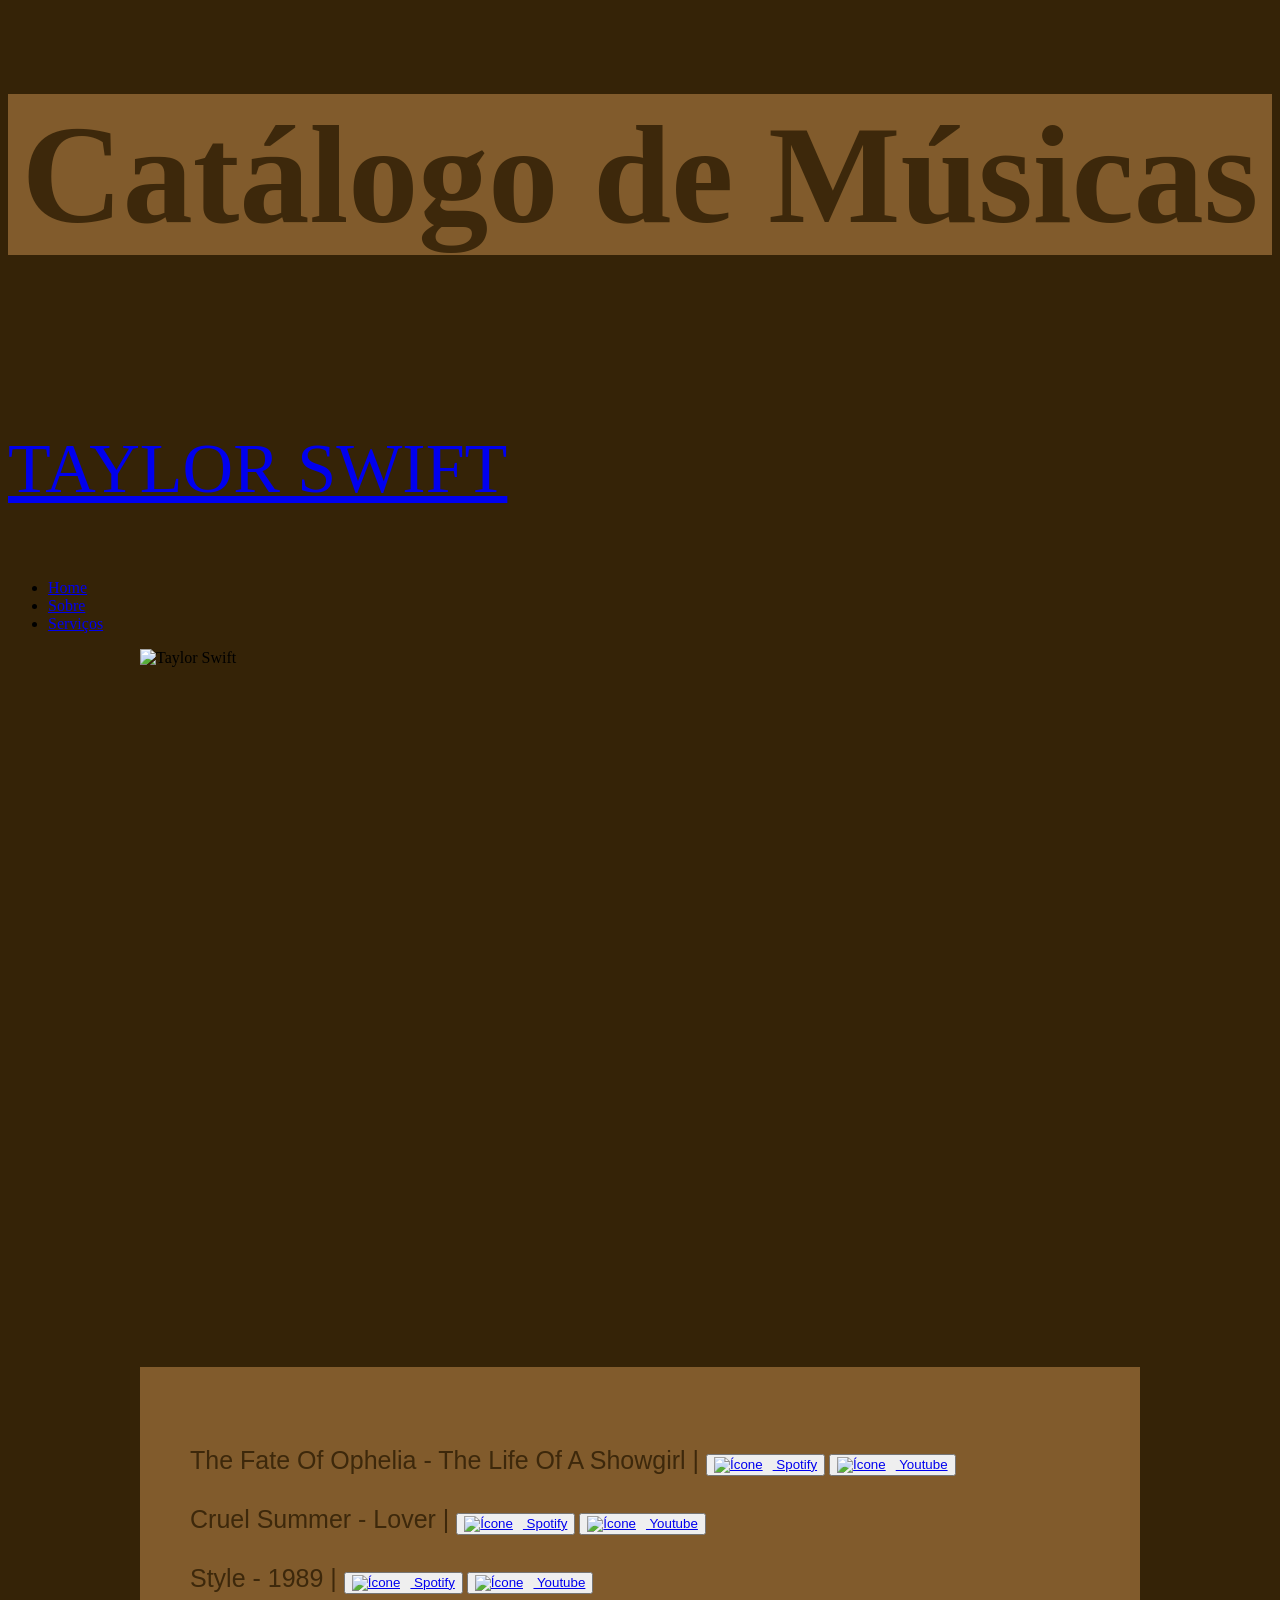
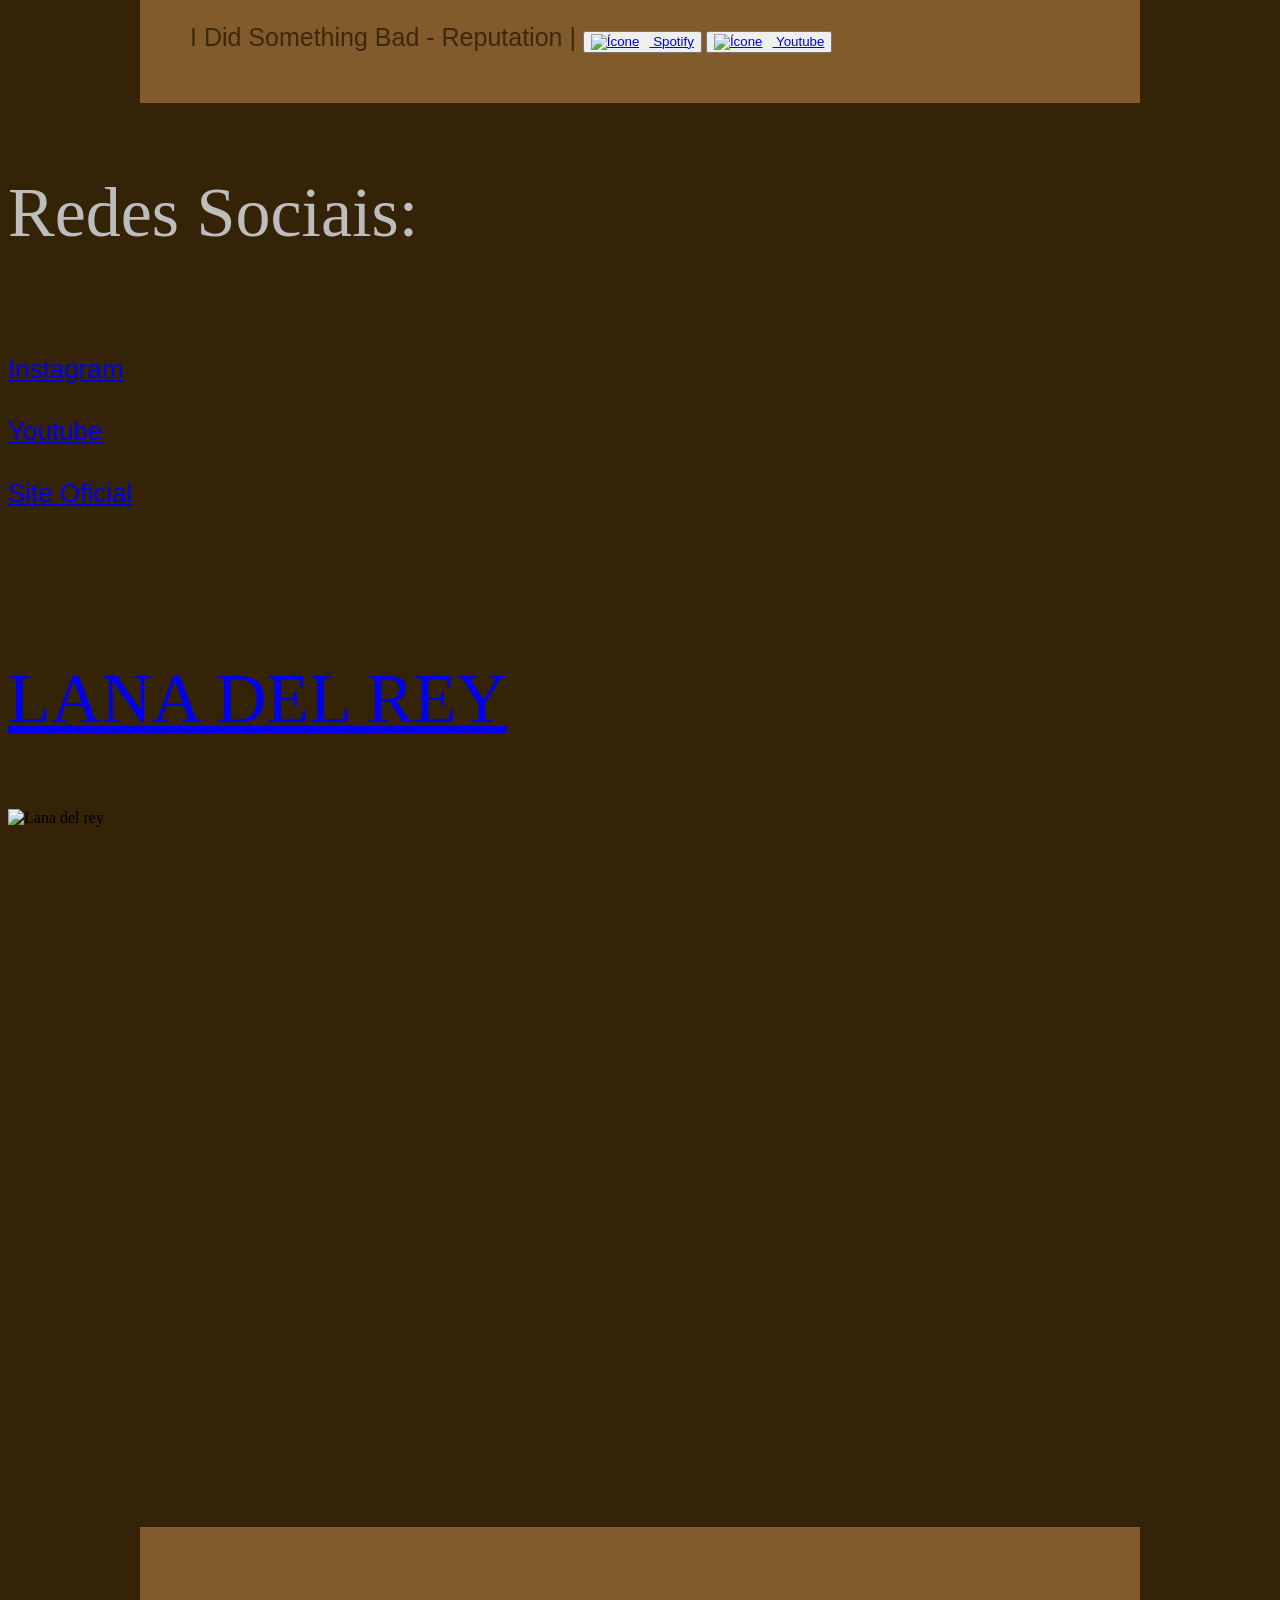
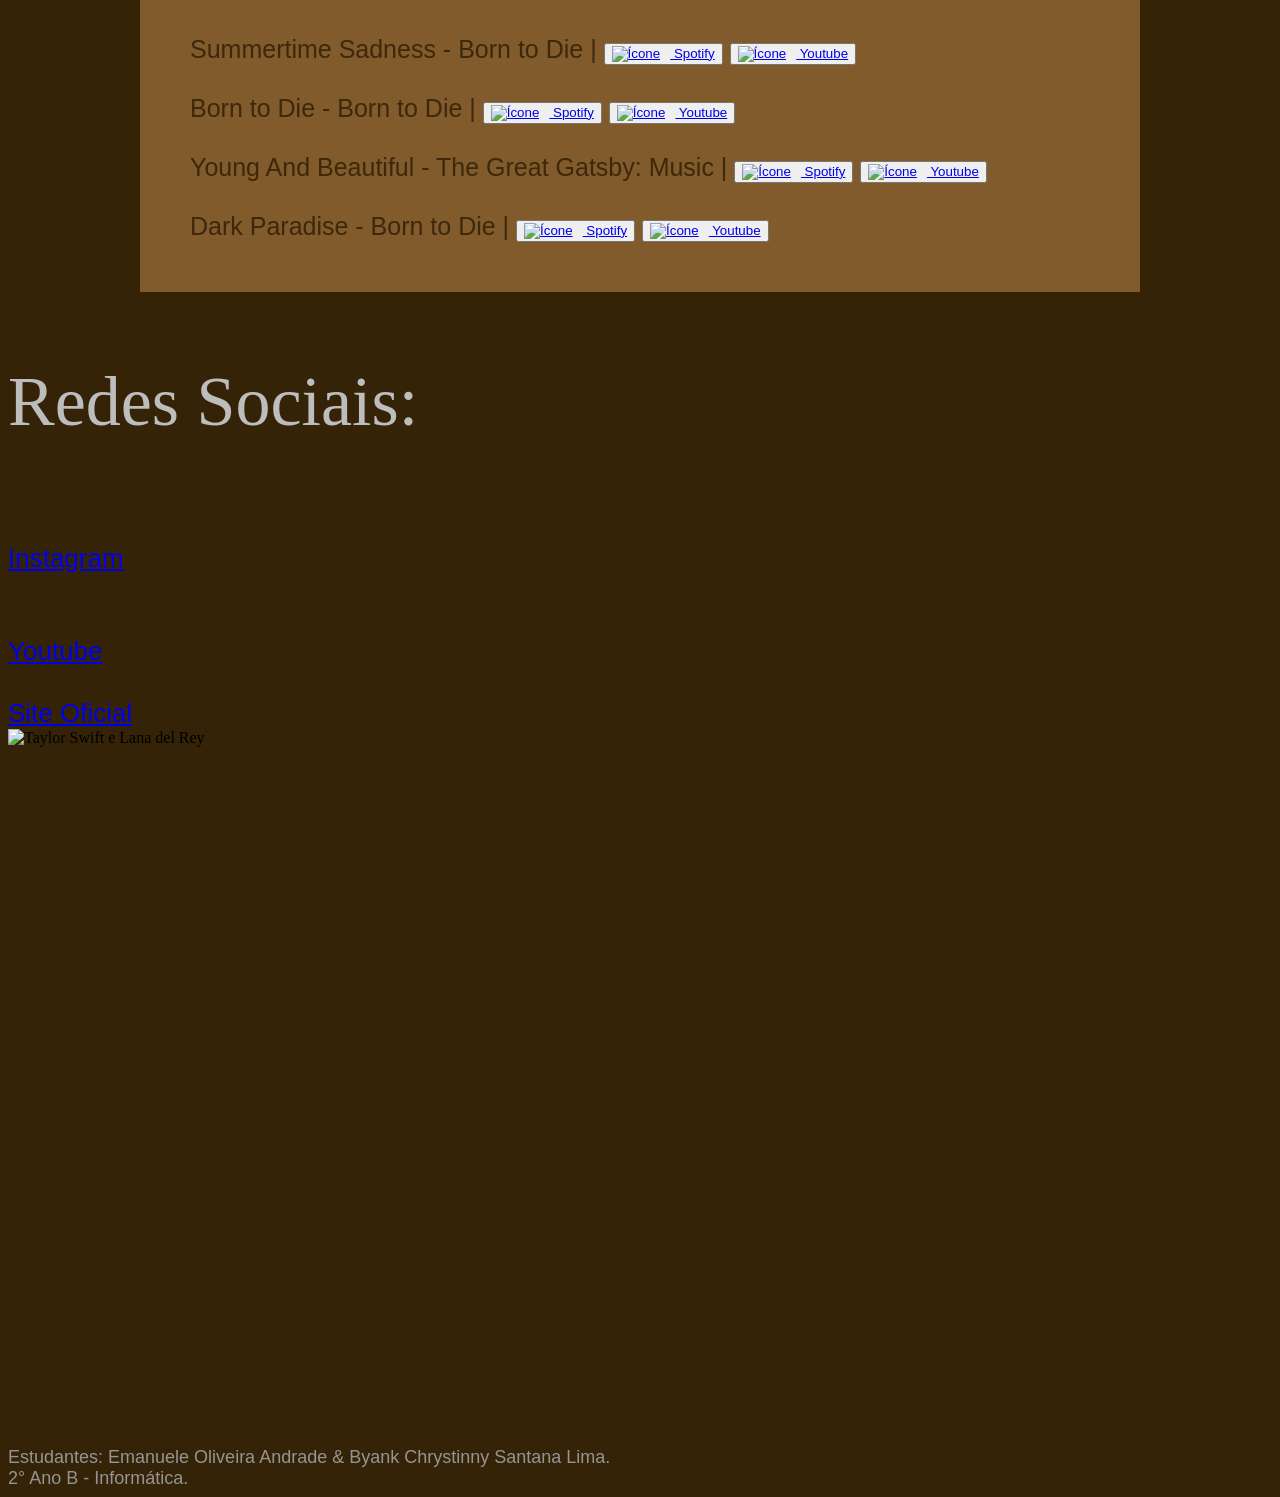
==== index.html @ 3e871a52 "Update index.html" ====
<!DOCTYPE html>
<html>
<head>
<link rel="stylesheet" href="mystyle.css">
<Title> Catálogo de Músicas </Title>
<body>

<header><h1>Catálogo de Músicas</h1></header>
<p><br><a href="taylorswift.html"target="_blank">TAYLOR SWIFT</a></p>
<nav class="navbar">
    <ul class="nav-list">
        <li><a href="#">Home</a></li>
        <li><a href="#">Sobre</a></li>
        <li><a href="#">Serviços</a></li>
    </ul>
</nav>

  
<img src="https://substackcdn.com/image/fetch/$s_!k_Kv!,f_auto,q_auto:good,fl_progressive:steep/https%3A%2F%2Fsubstack-post-media.s3.amazonaws.com%2Fpublic%2Fimages%2F8c1ec4d6-6ec7-4b07-976a-b0801da9e284_1708x1281.jpeg" style="display: block; margin: 0 auto;"
alt="Taylor Swift" width="1000" height="700">
 <br><div> 
  <p1> <br> The Fate Of Ophelia - The Life Of A Showgirl      |    </p1>
 <button> <a href="https://open.spotify.com/intl-pt/track/53iuhJlwXhSER5J2IYYv1W" class="botao-imagem">
             <img src="https://upload.wikimedia.org/wikipedia/commons/7/71/Spotify.png" alt="Ícone"> 
  Spotify </a> 
 </button>
  <p1>            </p1>   
    <button> <a href="https://www.youtube.com/watch?v=ko70cExuzZM&list=RDko70cExuzZM&start_radio=1"target="_blank" class="botao-imagem">
     <img src="https://upload.wikimedia.org/wikipedia/commons/e/ef/Youtube_logo.png" alt="Ícone"> Youtube</a> 
 </button>
<p1> <br> <br> Cruel Summer - Lover       |    </p1>
<button>
      <a href="https://open.spotify.com/intl-pt/track/1BxfuPKGuaTgP7aM0Bbdwr"target="_blank"class="botao-imagem">
      <img src="https://upload.wikimedia.org/wikipedia/commons/7/71/Spotify.png" alt="Ícone"> Spotify</a> 
</button>
<p1>            </p1>       
<button> <a href="https://www.youtube.com/watch?v=ic8j13piAhQ&list=RDic8j13piAhQ&start_radio=1"target="_blank" class="botao-imagem">
         <img src="https://upload.wikimedia.org/wikipedia/commons/e/ef/Youtube_logo.png" alt="Ícone"> Youtube </a> 
</button>
 
<p1> <br><br> Style - 1989       |    </p1>
<button><a href="https://open.spotify.com/intl-pt/track/0ug5NqcwcFR2xrfTkc7k8e"target="_blank"  class="botao-imagem"> 
  <img src="https://upload.wikimedia.org/wikipedia/commons/7/71/Spotify.png" alt="Ícone"> Spotify</a> 
</button>
<p1>            </p1>   
<button><a href="https://www.youtube.com/watch?v=-CmadmM5cOk&list=RD-CmadmM5cOk&start_radio=1"target="_blank" class="botao-imagem">
   <img src="https://upload.wikimedia.org/wikipedia/commons/e/ef/Youtube_logo.png" alt="Ícone"> Youtube </a> 
</button>
  
<p1> <br><br> I Did Something Bad - Reputation       |    </p1>
<button> <a href="https://open.spotify.com/intl-pt/track/4svZDCRz4cJoneBpjpx8DJ"target="_blank"class="botao-imagem">  
  <img src="https://upload.wikimedia.org/wikipedia/commons/7/71/Spotify.png" alt="Ícone"> Spotify</a> 
</button>
<p1>            </p1>   
<button ><a href="https://www.youtube.com/watch?v=xYLxUJ9v6KU&list=RDxYLxUJ9v6KU&start_radio=1"target="_blank"class="botao-imagem">
   <img src="https://upload.wikimedia.org/wikipedia/commons/e/ef/Youtube_logo.png" alt="Ícone"> Youtube </a> 
</button>
</div>


  <p>Redes Sociais:</p> 
 <p3> <br><a href="https://www.instagram.com/taylorswift/"target="_blank"class="custom-button">Instagram</a>
    
  <br>   <br><a href="https://www.youtube.com/channel/UCqECaJ8Gagnn7YCbPEzWH6g"target="_blank">Youtube</a>
     <br> <br> <a href="https://www.taylorswift.com/"target="_blank">Site Oficial</a></p3>


  
<p><br><a href="lanadelrey.html"target="_blank">LANA DEL REY</a></p>
<img src="https://i.redd.it/more-wallpapers-that-i-made-1920x1080-v0-cd0urobgfdcb1.jpg?width=4470&format=pjpg&auto=webp&s=2b976c2f247b314bf75c8721558a1b65627b4465" style="display: block; margin: 0 auto;" alt="Lana del rey" width="1300" height="700">
<br><div>
  <p1> <br><br> Summertime Sadness - Born to Die       |  
   <button> <a href="https://open.spotify.com/intl-pt/track/3BJe4B8zGnqEdQPMvfVjuS"target="_blank"class="botao-imagem">
    <img src="https://upload.wikimedia.org/wikipedia/commons/7/71/Spotify.png" alt="Ícone"> Spotify</a> 
</button>
   
 <button> <a href="https://www.youtube.com/watch?v=TdrL3QxjyVw&list=RDTdrL3QxjyVw&start_radio=1"target="_blank"class="botao-imagem">
          <img src="https://upload.wikimedia.org/wikipedia/commons/e/ef/Youtube_logo.png" alt="Ícone"> Youtube </a> 
</button> 
<p1> <br><br> Born to Die - Born to Die       |  
 <button> <a href="https://open.spotify.com/intl-pt/track/4Ouhoi2lAhrLJKFzUqEzwl"target="_blank"class="botao-imagem">
      <img src="https://upload.wikimedia.org/wikipedia/commons/7/71/Spotify.png" alt="Ícone"> Spotify</a> 
</button>      
 
   <button>  <a href="https://www.youtube.com/watch?v=Bag1gUxuU0g&list=RDBag1gUxuU0g&start_radio=1"target="_blank"class="botao-imagem">
        <img src="https://upload.wikimedia.org/wikipedia/commons/e/ef/Youtube_logo.png" alt="Ícone"> Youtube </a> 
</button> 
  
  <p1> <br> <br>Young And Beautiful - The Great Gatsby: Music      |    
  <button> <a href="https://open.spotify.com/intl-pt/track/2nMeu6UenVvwUktBCpLMK9"target="_blank"class="botao-imagem">  
    <img src="https://upload.wikimedia.org/wikipedia/commons/7/71/Spotify.png" alt="Ícone"> Spotify</a> 
</button>      
 
    
<button> <a href="https://www.youtube.com/watch?v=o_1aF54DO60&list=RDo_1aF54DO60&start_radio=1"target="_blank"class="botao-imagem">
        <img src="https://upload.wikimedia.org/wikipedia/commons/e/ef/Youtube_logo.png" alt="Ícone"> Youtube </a> 
</button>  
 
  <p1> <br><br> Dark Paradise - Born to Die       |    
  <button> <a href="https://open.spotify.com/intl-pt/track/6qqdFWe7C4LsBjWbXQdsHA"target="_blank"class="botao-imagem">  
         <img src="https://upload.wikimedia.org/wikipedia/commons/7/71/Spotify.png" alt="Ícone"> Spotify</a> 
</button>      
  
 <button> <a href="https://www.youtube.com/watch?v=4e97neNvxB4&list=RD4e97neNvxB4&start_radio=1"target="_blank"class="botao-imagem">
          <img src="https://upload.wikimedia.org/wikipedia/commons/e/ef/Youtube_logo.png" alt="Ícone"> Youtube </a> 
</button> 

 </div>

  <p>Redes Sociais:</p> <p3> <br><a href="https://www.instagram.com/honeymoon/"target="_blank">Instagram</a>  <br>
     <br> <br><a href="https://www.youtube.com/channel/UCqk3CdGN_j8IR9z4uBbVPSg"target="_blank">Youtube</a>
     <br>  <br><a href="https://www.lanadelrey.com/"target="_blank">Site Oficial</a> <br></p3>
<img src="imagemtaylana.jpg" style="display: block; margin: 0 auto;"
alt="Taylor Swift e Lana del Rey" width="1300" height="700">
 <br> <p4> Estudantes: Emanuele Oliveira Andrade & Byank Chrystinny Santana Lima. <br> 2° Ano B - Informática.</p4>
</body>
</html>
---- mystyle.css ----
body {
  background-color: #352307;
  background-repeat: no-repeat;
  background-size: cover;
}
header {
  background-color: #946a36cc;
  padding: 0px;
  text-align: center;
  margin:0px;
}
h1 {
  color: rgba(56, 36, 9, 0.932);
  font-size: 140px;
  font-family:Lucida handwriting, cursive;
  text-align: center; 
}
div {
  width: 900px;
  padding: 50px;
  margin: 30px;
  display: inline-block;
  background-color:#946a36cc;
  display: block;
  margin: 0 auto;
}

p {
  color: rgb(189, 189, 189);
  font-size: 70px;
}
p1{
    font-family:arial;
    color: rgba(56, 36, 9, 0.932);
    font-size: 25px;
}
p3{
    font-family:arial;
    color: rgba(156, 156, 156, 0.932);
    font-size: 26px;
    text-align: center;

}
p4{
    font-family:arial;
    color: rgba(156, 156, 156, 0.932);
    font-size: 18px;
    text-align: center;

}
.button {
  background-color: :#926834cc;
  border: none;
  color: black;
  text-align: center;
  text-decoration: none;
  display: inline-block;
  font-size: 21px;
  margin: 4px 2px;
  cursor: pointer;
}
.button2 {padding: 12px 28px;}
.botao-imagem img {
    margin-right: 10px; 
    width: 20px; 
.botao-imagem {
    display: inline-flex; 
    align-items: center;
    padding: 10px 20px;
    background-color: #007bff;
    color: white;
    text-decoration: none; 
    border-radius: 5px;
    font-family: Arial, sans-serif;
}
.button a {
    color: white;
}

.custom-button {
      background-color: #f4f7ff;
      color: #000000; 
      font-family: Tahoma, system-ui, sans-serif;
      text-decoration: none;
      display: inline-flex;
      align-items: center;
      gap: 0.5rem;
      padding: 0.5rem 1rem;
      border-radius: 4px;
      cursor: pointer;
      font-weight: normal;
      border: 1px solid #000000;
  }

.custom-button: hover {
        color: #000000;
        box-shadow: 0 4px 6px rgba(0, 0, 0, 0.1);
        filter: brightness(110%);
  }

.navbar {
    background-color: #333; 
    padding: 1rem;
}

.nav-list {
    display: flex; 
    justify-content: center; 
    list-style: none;
    margin: 0;
    padding: 0;
    gap: 20px; 
}

.nav-list a {
    text-decoration: none; 
    color: white; 
    font-family: sans-serif;
    font-weight: bold;
}

.nav-list a:hover {
    color: #ddd; 
}
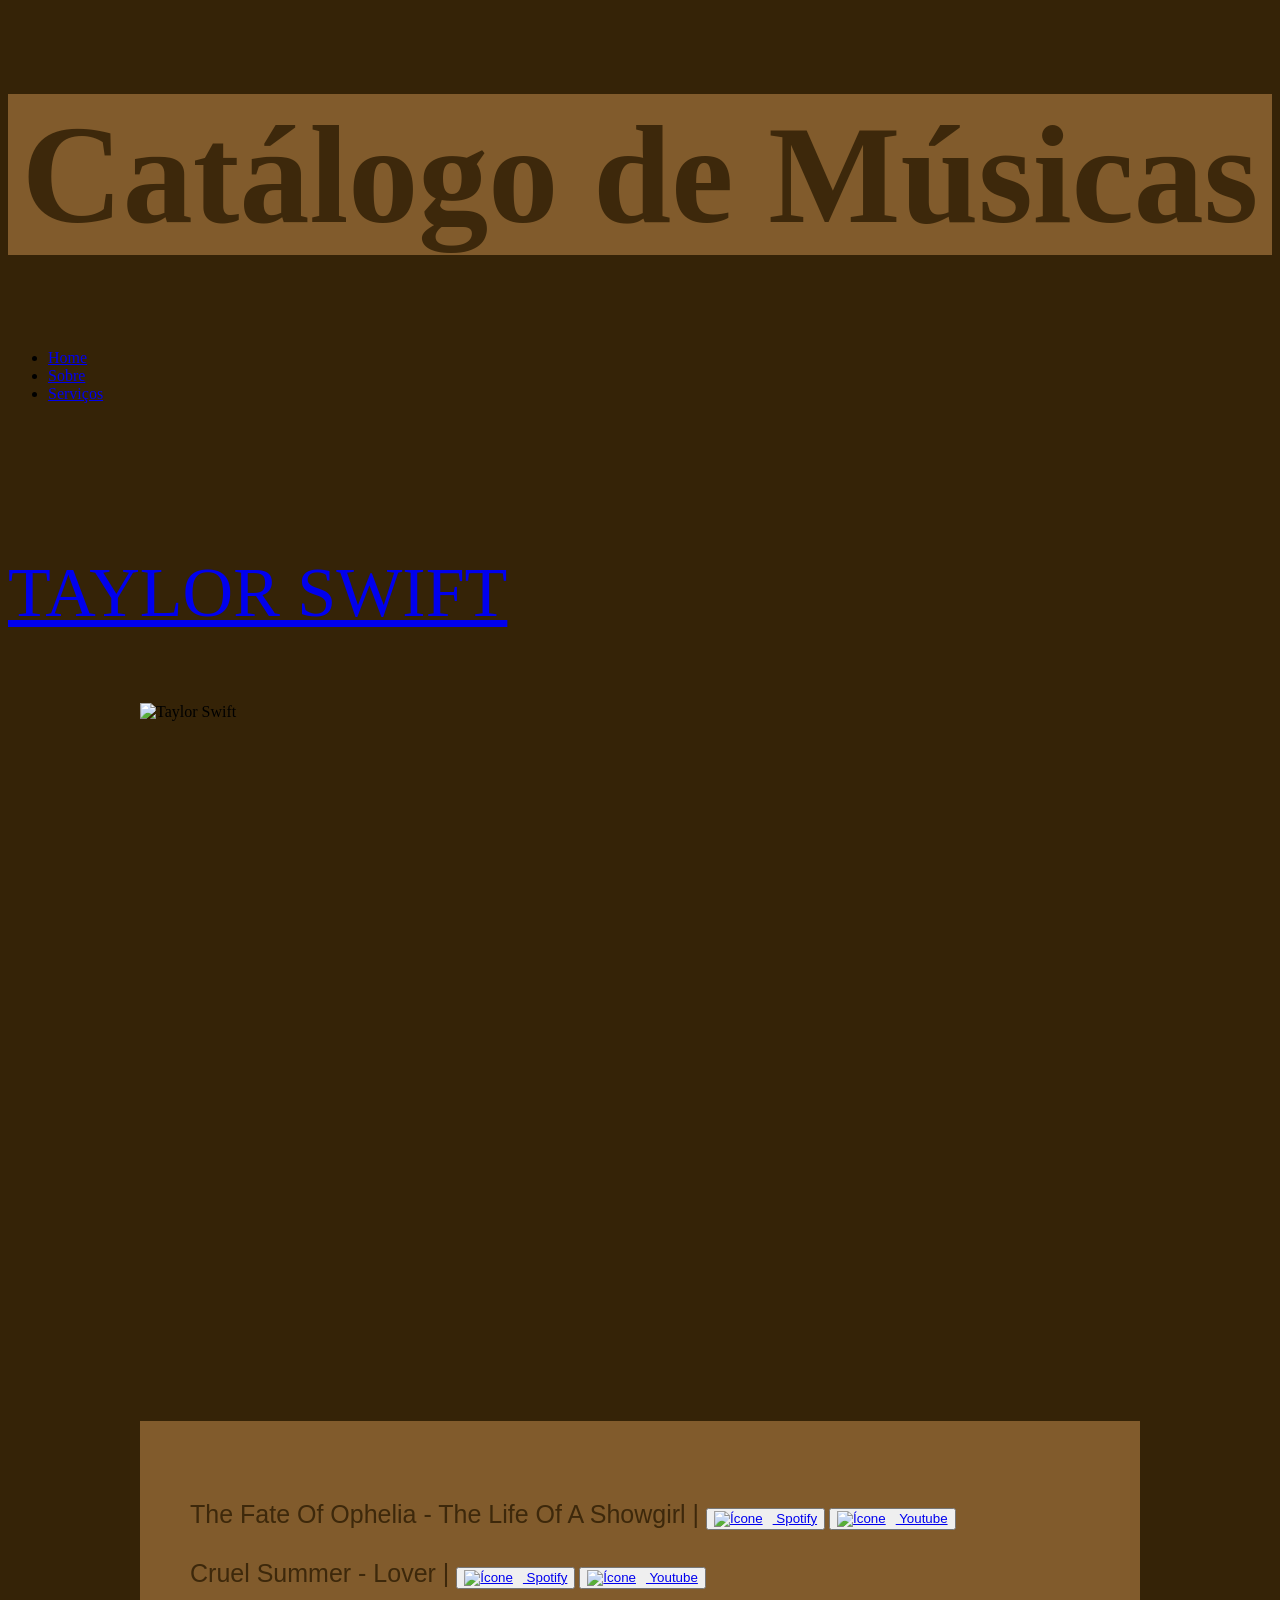
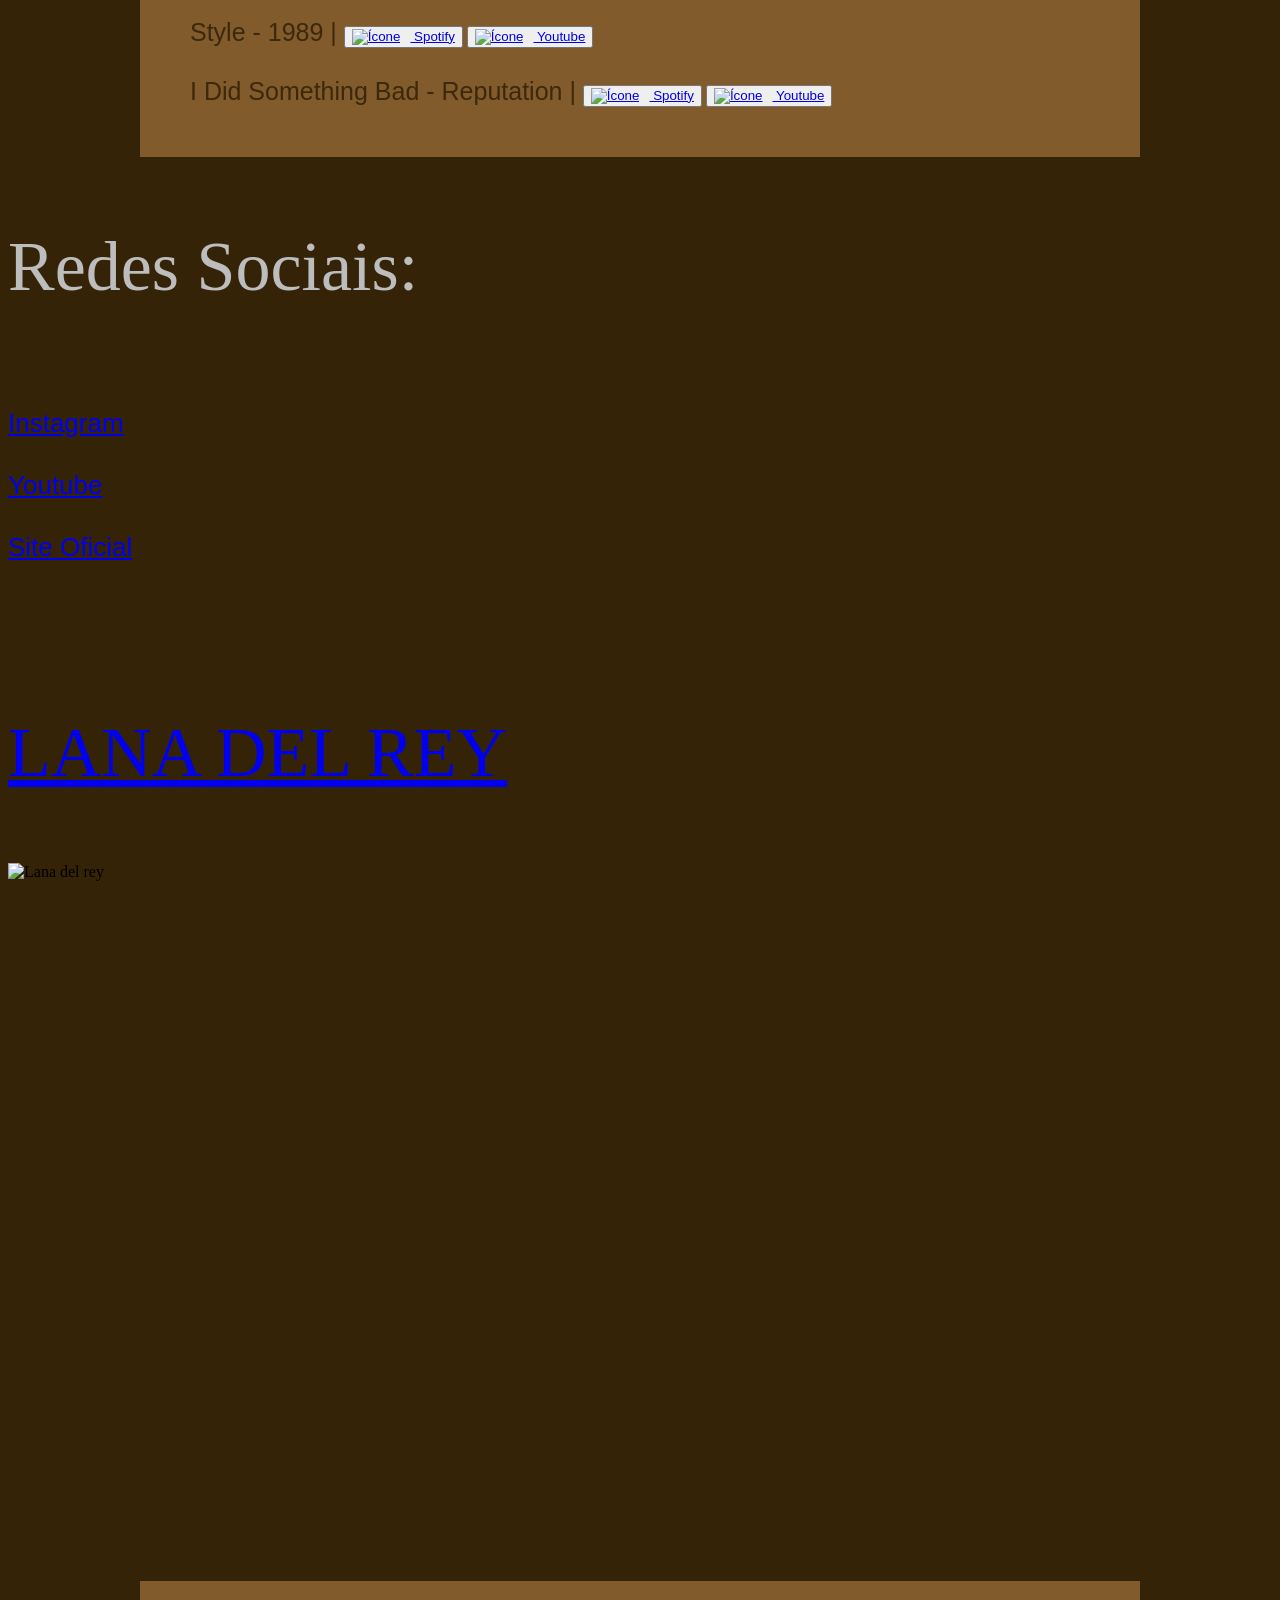
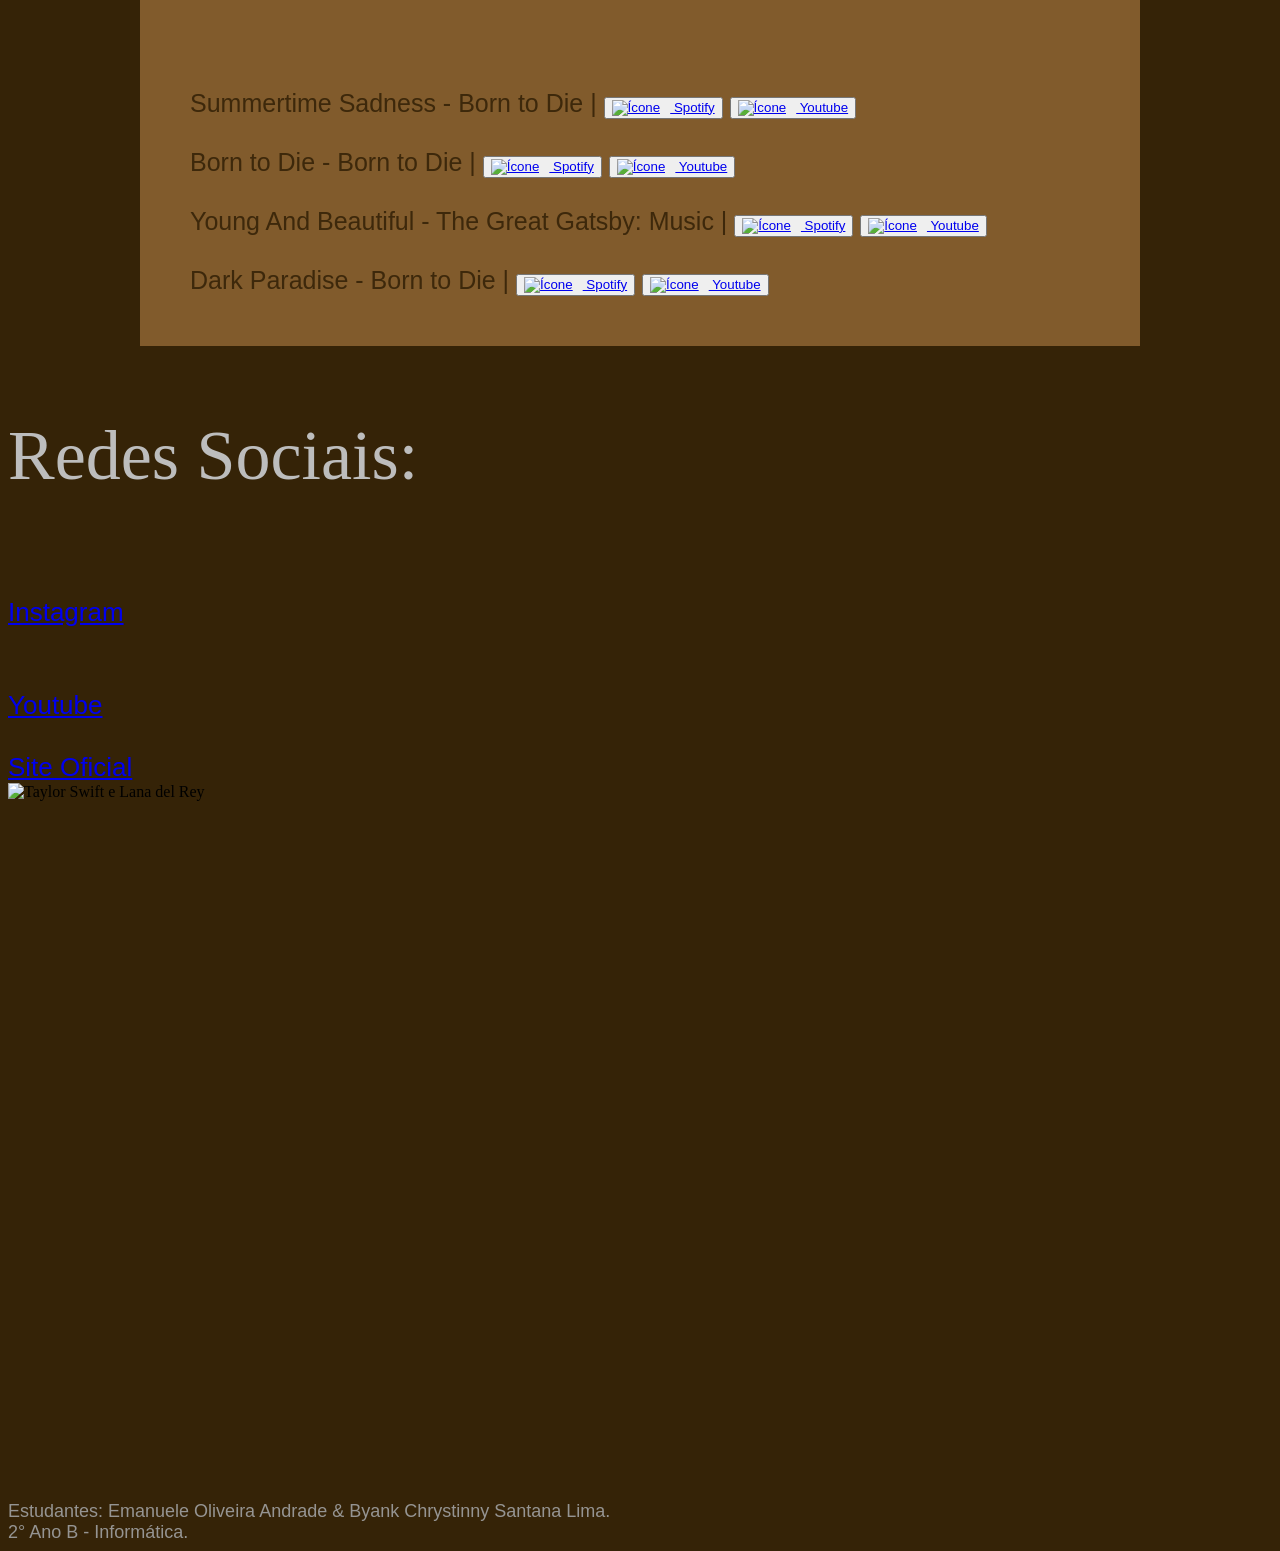
==== commit bff68b5f: "Update index.html" ====
--- a/index.html
+++ b/index.html
@@ -6,14 +6,14 @@
 <body>
 
 <header><h1>Catálogo de Músicas</h1></header>
+    <nav class="navbar">
+        <ul class="nav-list">
+            <li><a href="#">Home</a></li>
+            <li><a href="#">Sobre</a></li>
+            <li><a href="#">Serviços</a></li>
+        </ul>
+    </nav>
 <p><br><a href="taylorswift.html"target="_blank">TAYLOR SWIFT</a></p>
-<nav class="navbar">
-    <ul class="nav-list">
-        <li><a href="#">Home</a></li>
-        <li><a href="#">Sobre</a></li>
-        <li><a href="#">Serviços</a></li>
-    </ul>
-</nav>
 
   
 <img src="https://substackcdn.com/image/fetch/$s_!k_Kv!,f_auto,q_auto:good,fl_progressive:steep/https%3A%2F%2Fsubstack-post-media.s3.amazonaws.com%2Fpublic%2Fimages%2F8c1ec4d6-6ec7-4b07-976a-b0801da9e284_1708x1281.jpeg" style="display: block; margin: 0 auto;"
--- a/mystyle.css
+++ b/mystyle.css
@@ -100,26 +100,26 @@
   }
 
 .navbar {
-    background-color: #333; 
+    background-color: #333; /* Cor de fundo */
     padding: 1rem;
 }
 
 .nav-list {
-    display: flex; 
-    justify-content: center; 
-    list-style: none;
+    display: flex; /* Alinha itens horizontalmente */
+    justify-content: center; /* Centraliza o menu */
+    list-style: none; /* Remove pontinhos da lista */
     margin: 0;
     padding: 0;
-    gap: 20px; 
+    gap: 20px; /* Espaço entre itens */
 }
 
 .nav-list a {
-    text-decoration: none; 
-    color: white; 
+    text-decoration: none; /* Remove sublinhado */
+    color: white; /* Cor do texto */
     font-family: sans-serif;
     font-weight: bold;
 }
 
 .nav-list a:hover {
-    color: #ddd; 
+    color: #ddd; /* Efeito ao passar o mouse */
 }
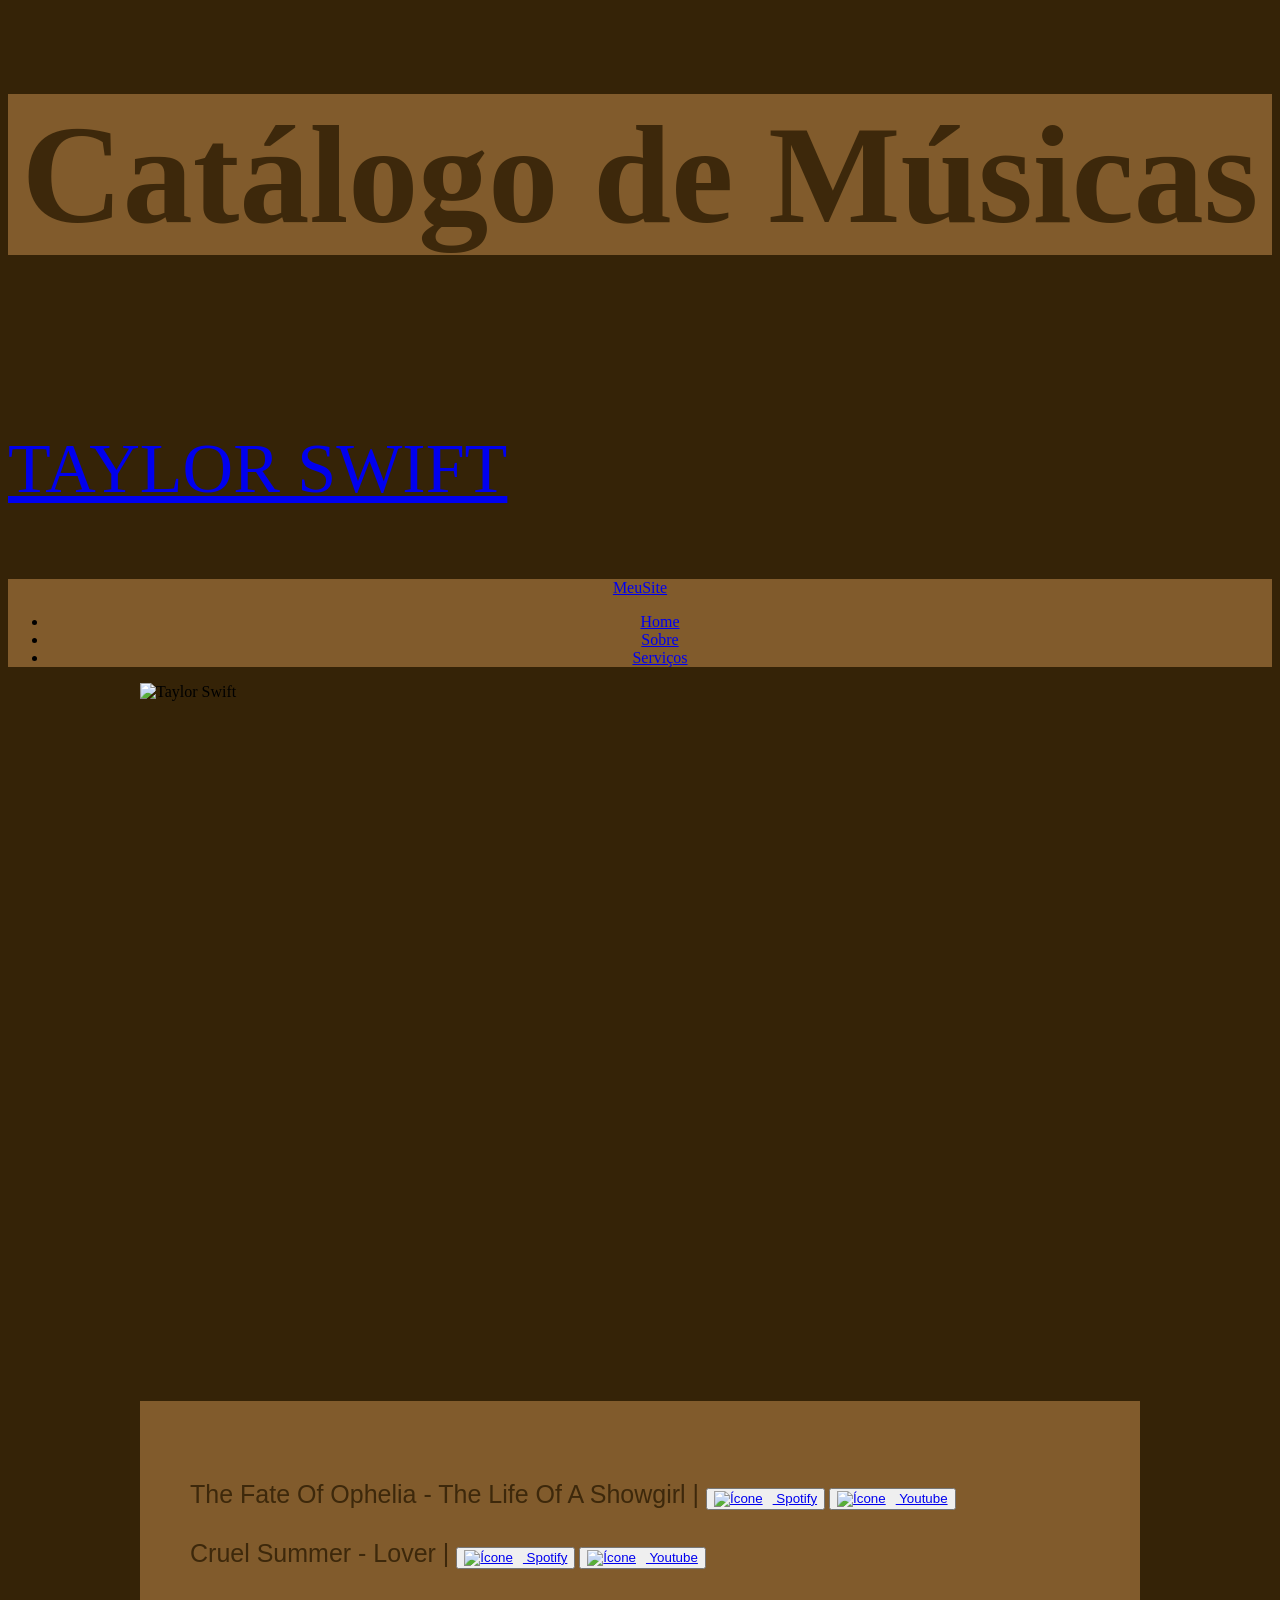
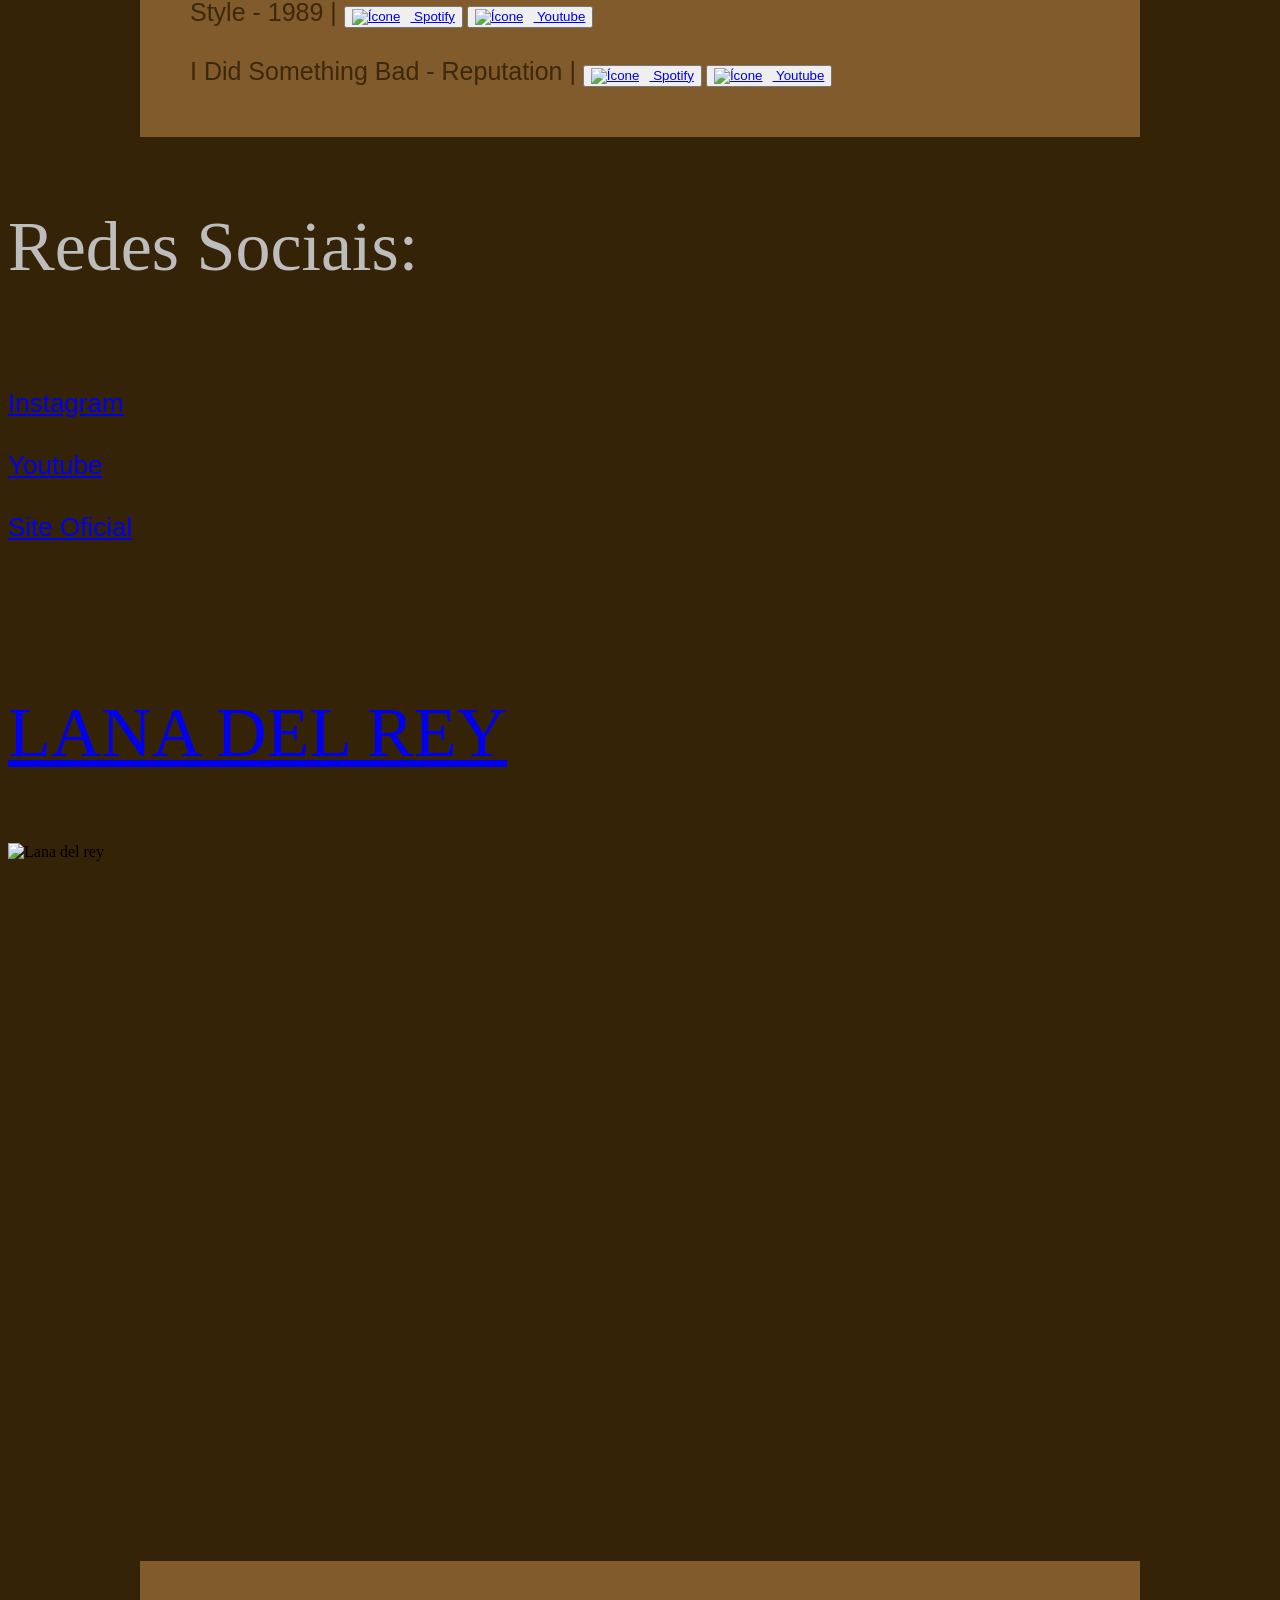
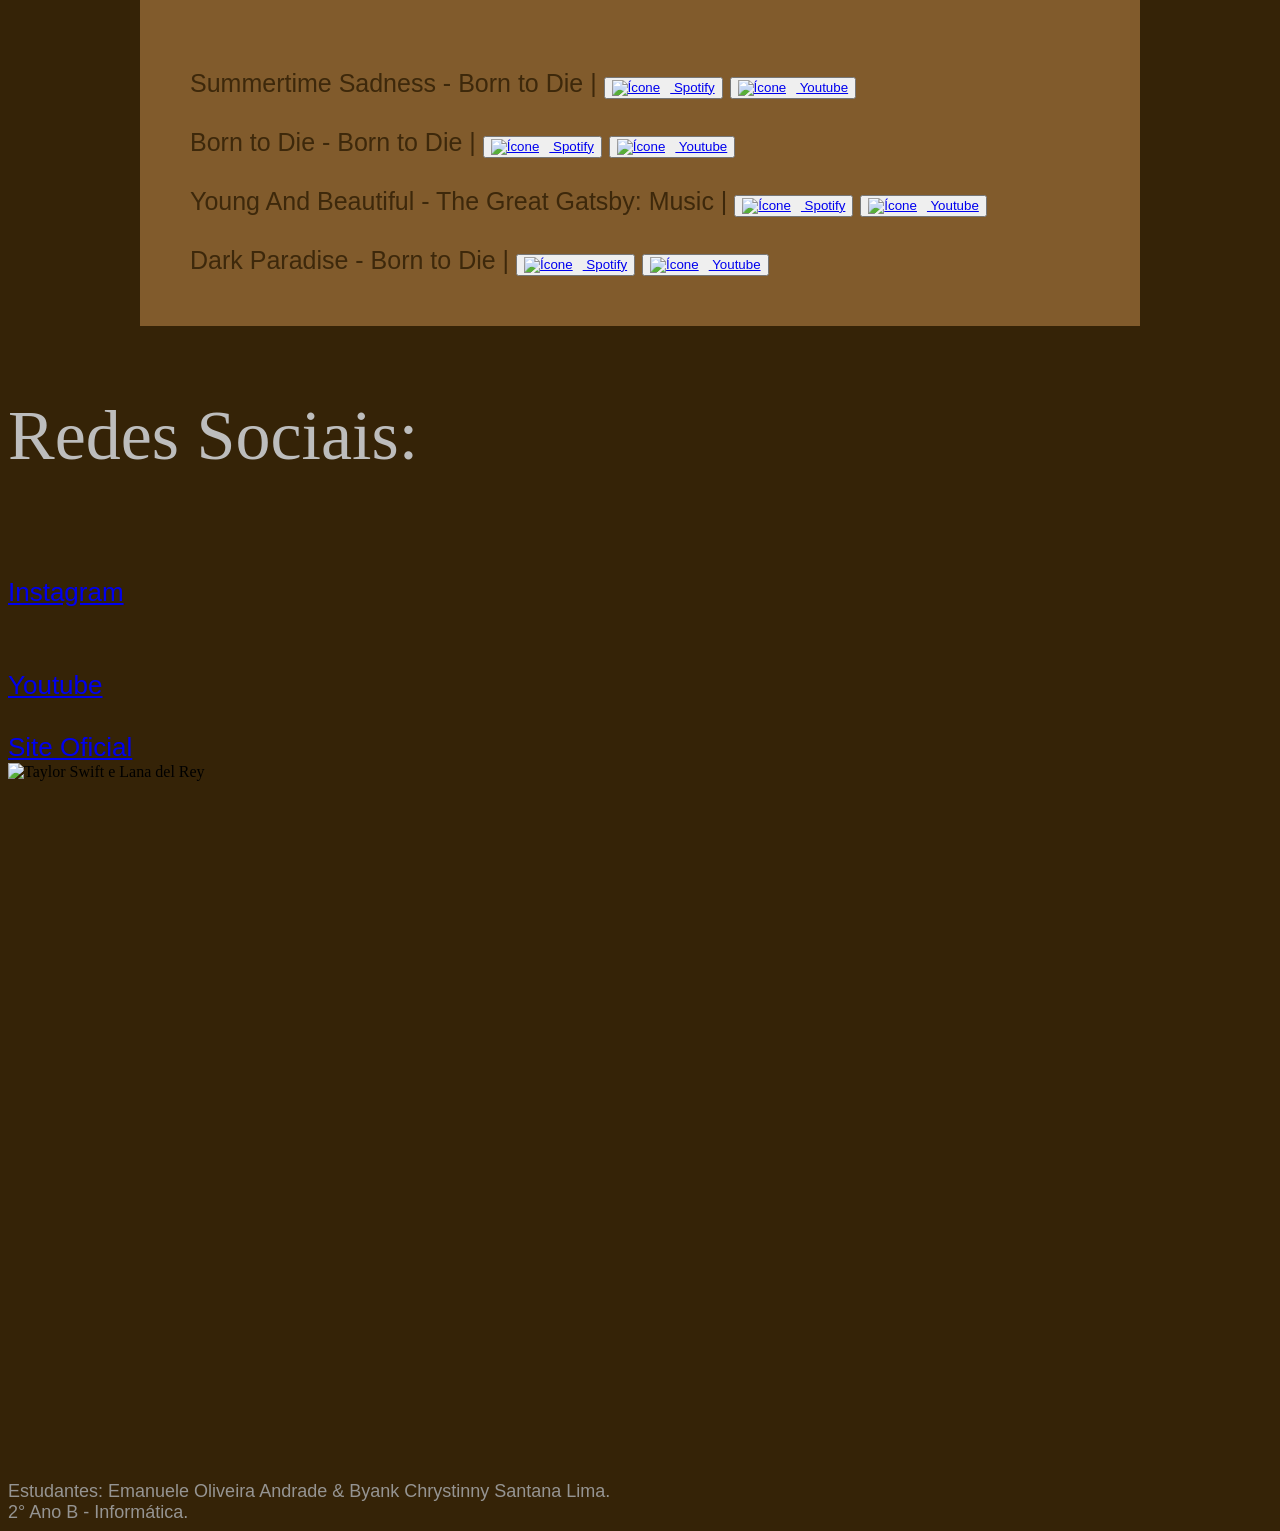
==== commit 0ecf38e5: "Update index.html" ====
--- a/index.html
+++ b/index.html
@@ -6,14 +6,18 @@
 <body>
 
 <header><h1>Catálogo de Músicas</h1></header>
+
+<p><br><a href="taylorswift.html"target="_blank">TAYLOR SWIFT</a></p>
+<header>
     <nav class="navbar">
+        <a href="#" class="logo">MeuSite</a>
         <ul class="nav-list">
             <li><a href="#">Home</a></li>
             <li><a href="#">Sobre</a></li>
             <li><a href="#">Serviços</a></li>
         </ul>
     </nav>
-<p><br><a href="taylorswift.html"target="_blank">TAYLOR SWIFT</a></p>
+</header>
 
   
 <img src="https://substackcdn.com/image/fetch/$s_!k_Kv!,f_auto,q_auto:good,fl_progressive:steep/https%3A%2F%2Fsubstack-post-media.s3.amazonaws.com%2Fpublic%2Fimages%2F8c1ec4d6-6ec7-4b07-976a-b0801da9e284_1708x1281.jpeg" style="display: block; margin: 0 auto;"
--- a/mystyle.css
+++ b/mystyle.css
@@ -99,7 +99,7 @@
         filter: brightness(110%);
   }
 
-.navbar {
+navbar {
     background-color: #333; /* Cor de fundo */
     padding: 1rem;
 }
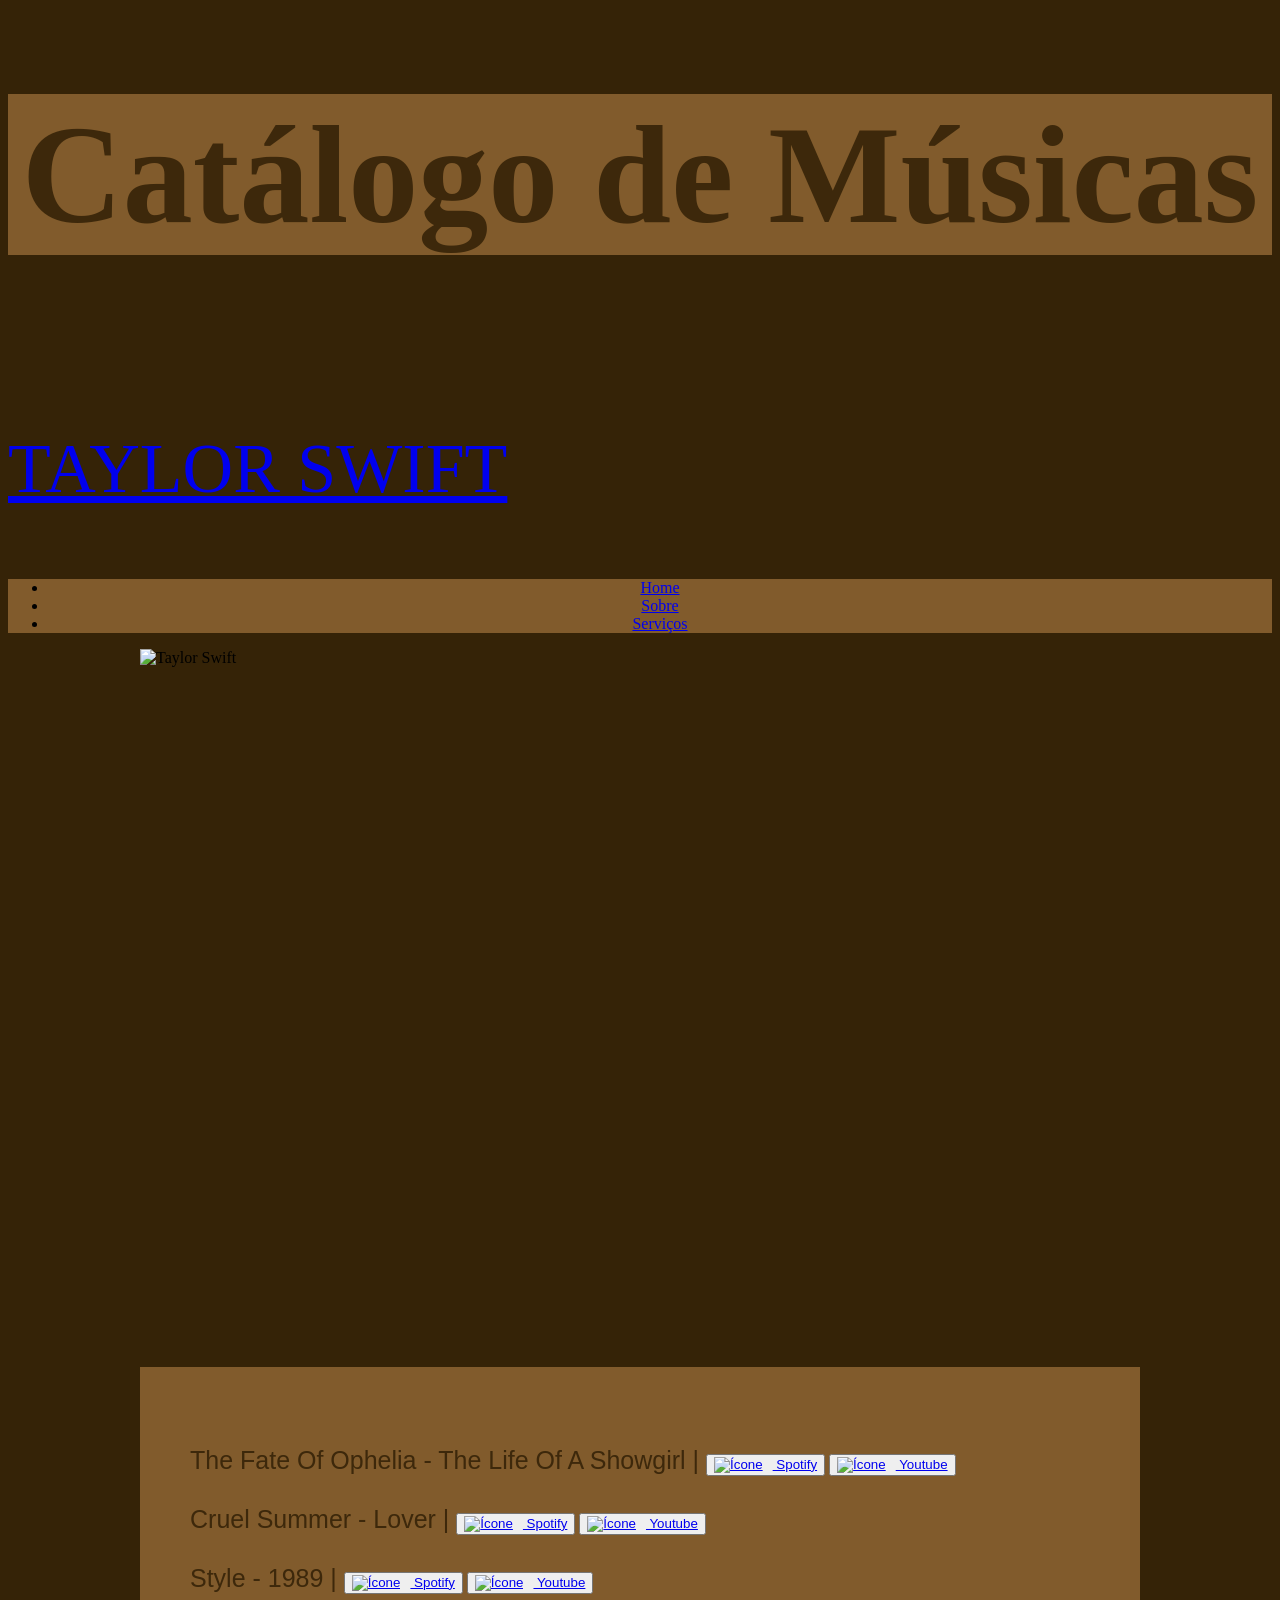
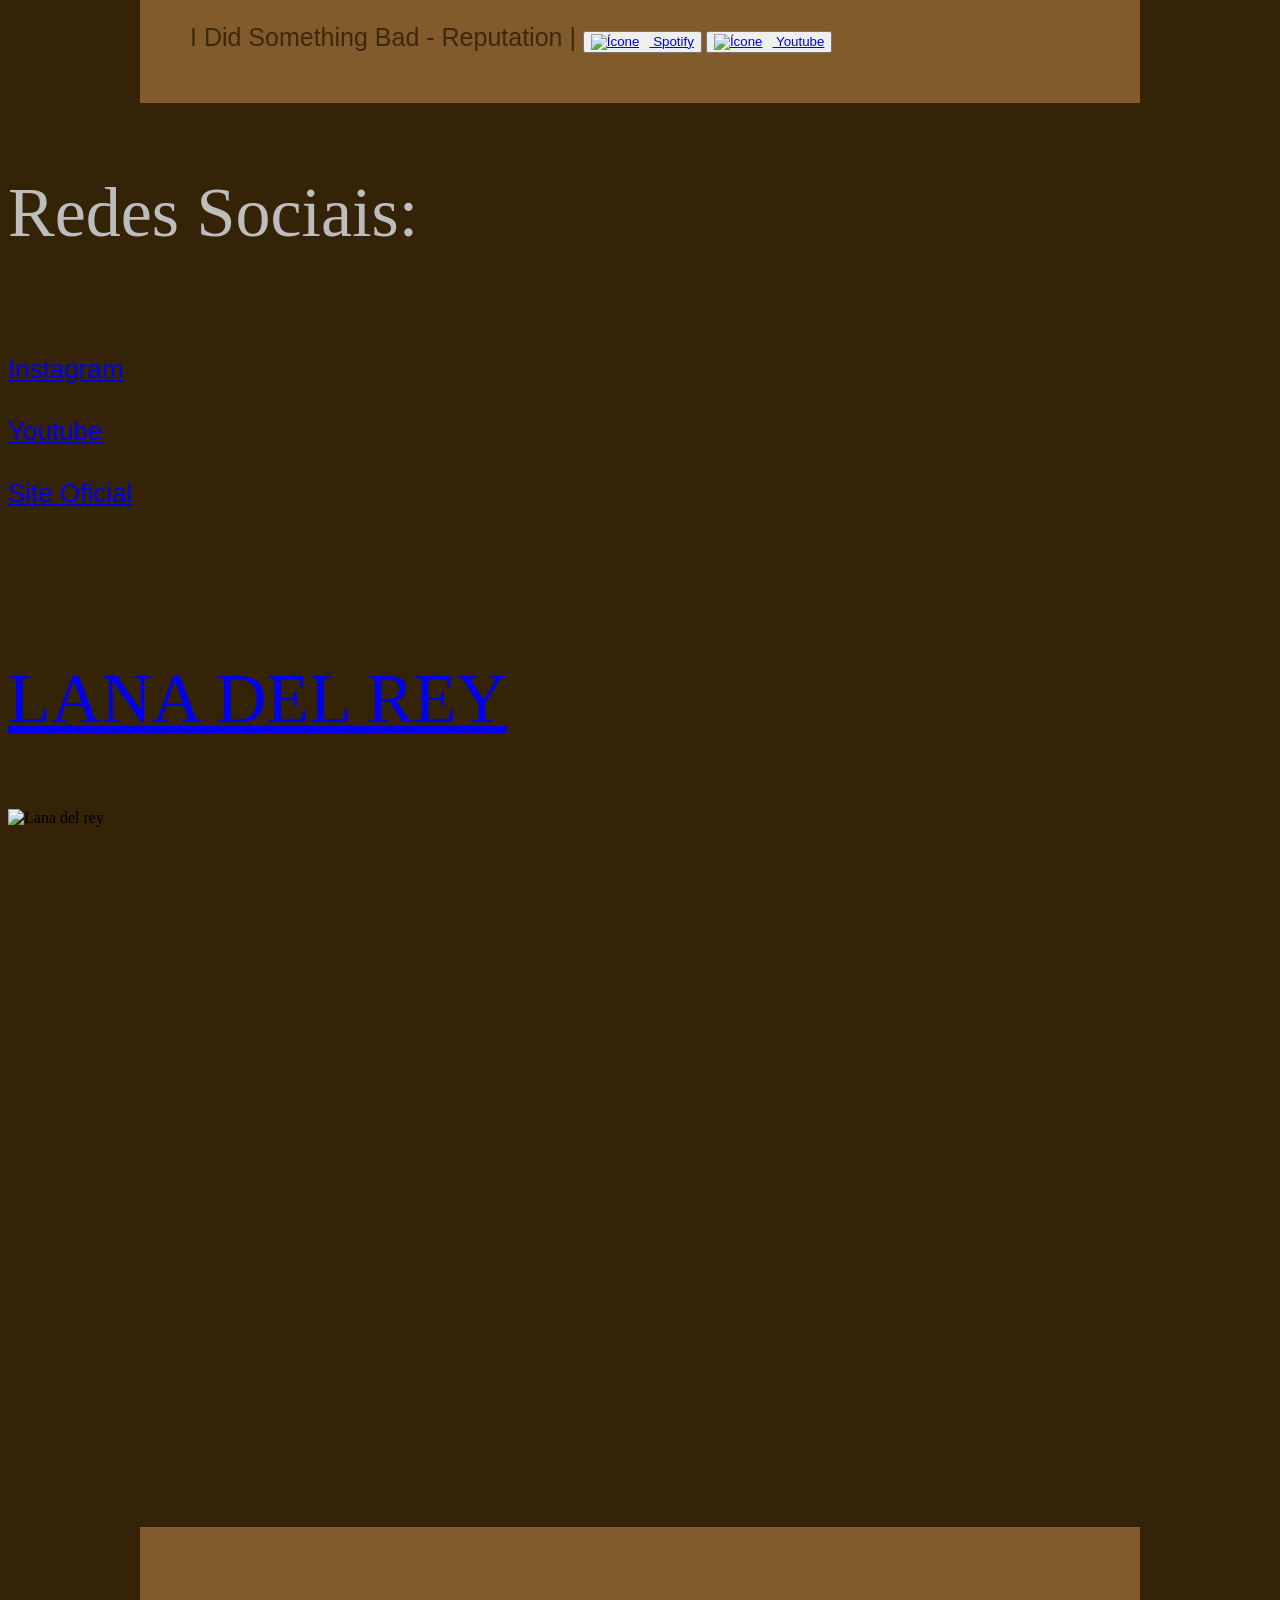
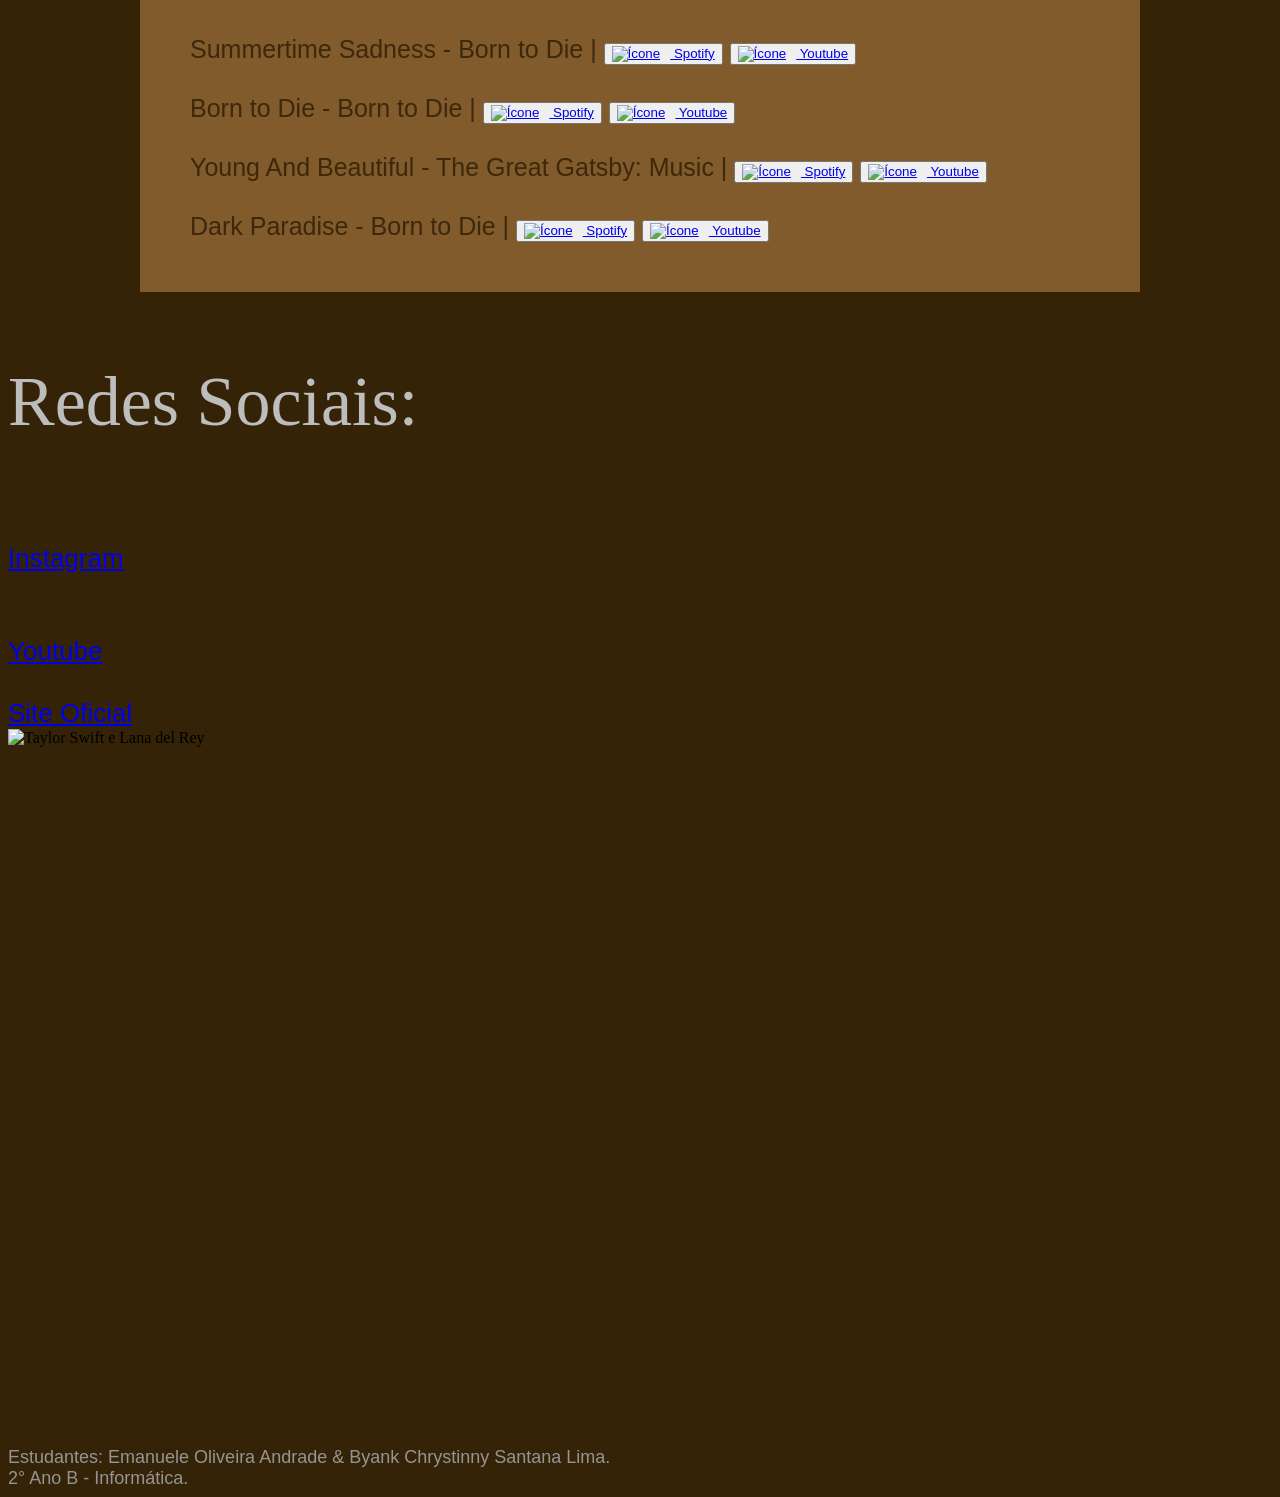
==== commit f43fe897: "Update index.html" ====
--- a/index.html
+++ b/index.html
@@ -10,7 +10,6 @@
 <p><br><a href="taylorswift.html"target="_blank">TAYLOR SWIFT</a></p>
 <header>
     <nav class="navbar">
-        <a href="#" class="logo">MeuSite</a>
         <ul class="nav-list">
             <li><a href="#">Home</a></li>
             <li><a href="#">Sobre</a></li>
--- a/mystyle.css
+++ b/mystyle.css
@@ -99,27 +99,23 @@
         filter: brightness(110%);
   }
 
-navbar {
-    background-color: #333; /* Cor de fundo */
-    padding: 1rem;
+.navbar {
+    background-color: #333;
+    color: white;
+    display: flex;
+    justify-content: space-between; /* Logo na esquerda, links na direita */
+    align-items: center; /* Alinha verticalmente */
+    padding: 10px 20px;
 }
 
 .nav-list {
-    display: flex; /* Alinha itens horizontalmente */
-    justify-content: center; /* Centraliza o menu */
-    list-style: none; /* Remove pontinhos da lista */
-    margin: 0;
-    padding: 0;
-    gap: 20px; /* Espaço entre itens */
+    list-style: none; /* Remove bolinhas da lista */
+    display: flex; /* Coloca os itens <li> na horizontal */
+    gap: 20px; /* Espaçamento entre os links */
 }
 
 .nav-list a {
     text-decoration: none; /* Remove sublinhado */
-    color: white; /* Cor do texto */
-    font-family: sans-serif;
-    font-weight: bold;
+    color: white;
+    font-family: Arial, sans-serif;
 }
-
-.nav-list a:hover {
-    color: #ddd; /* Efeito ao passar o mouse */
-}
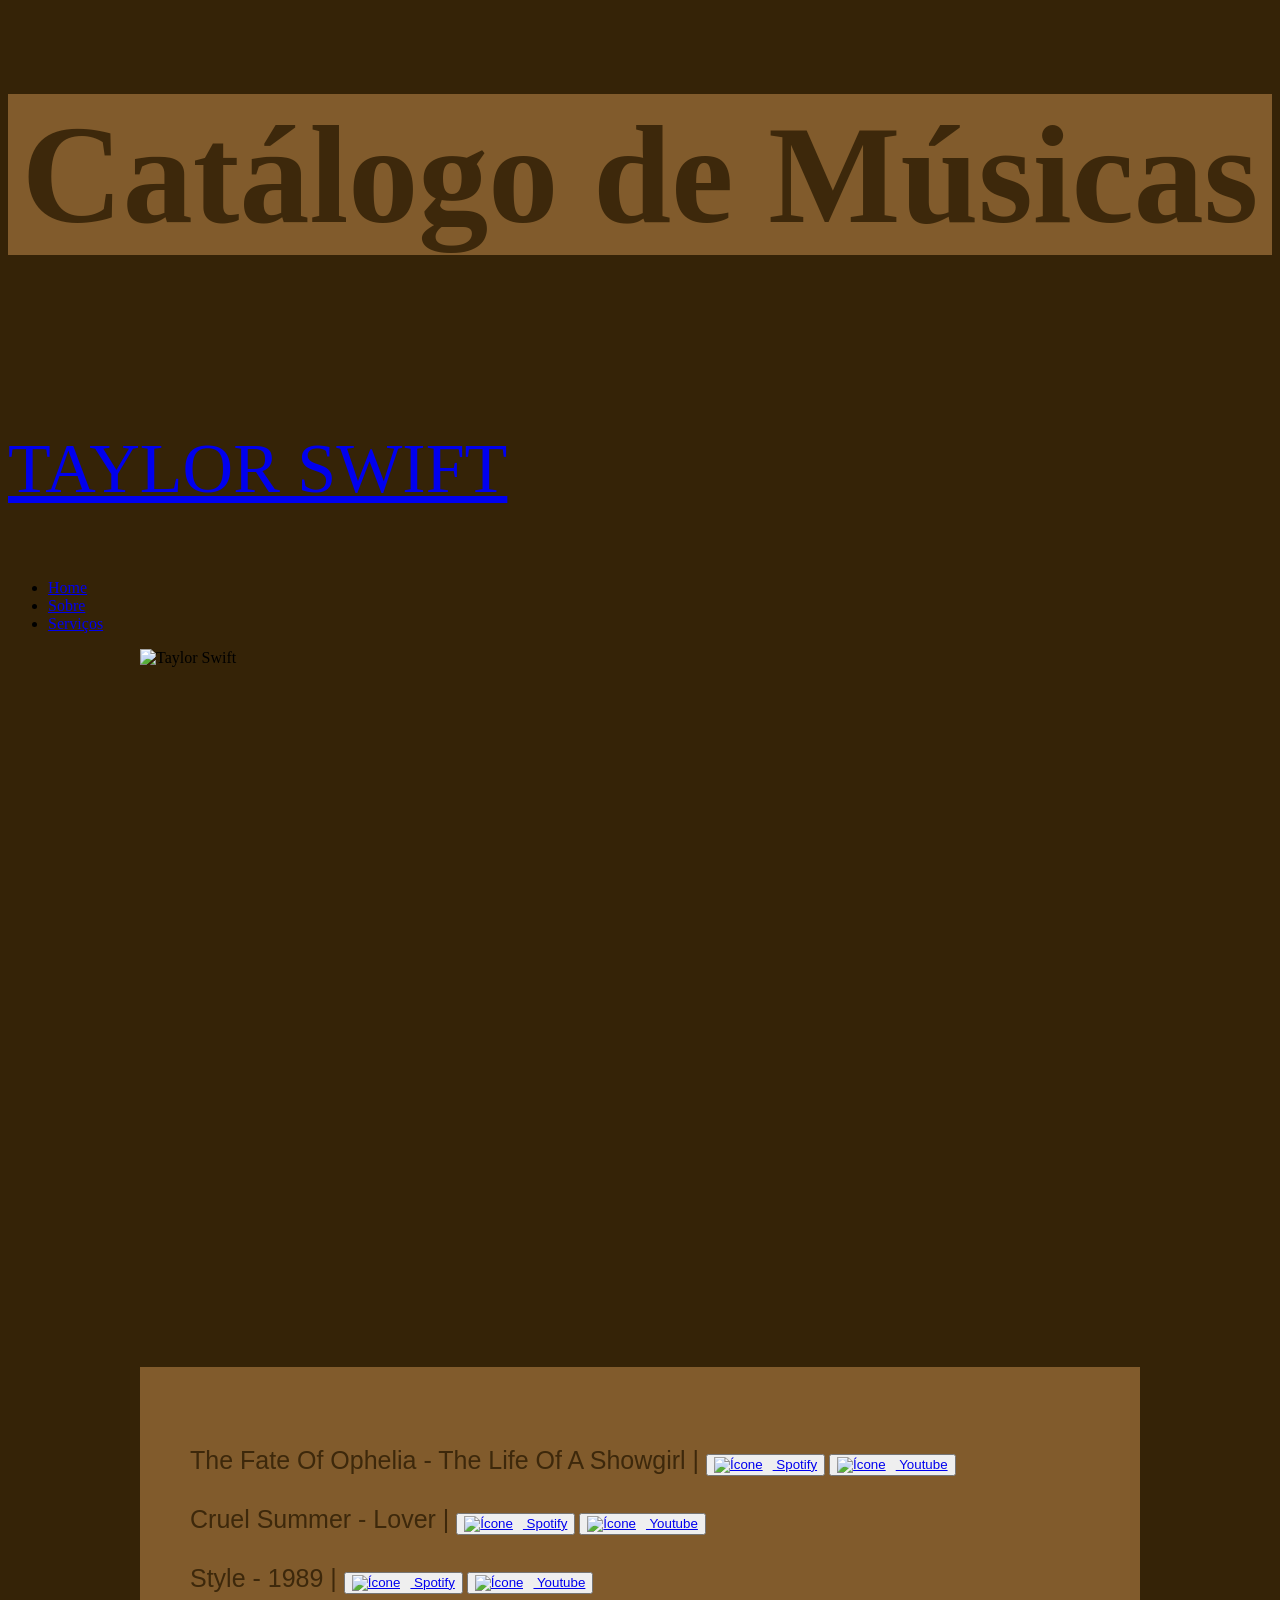
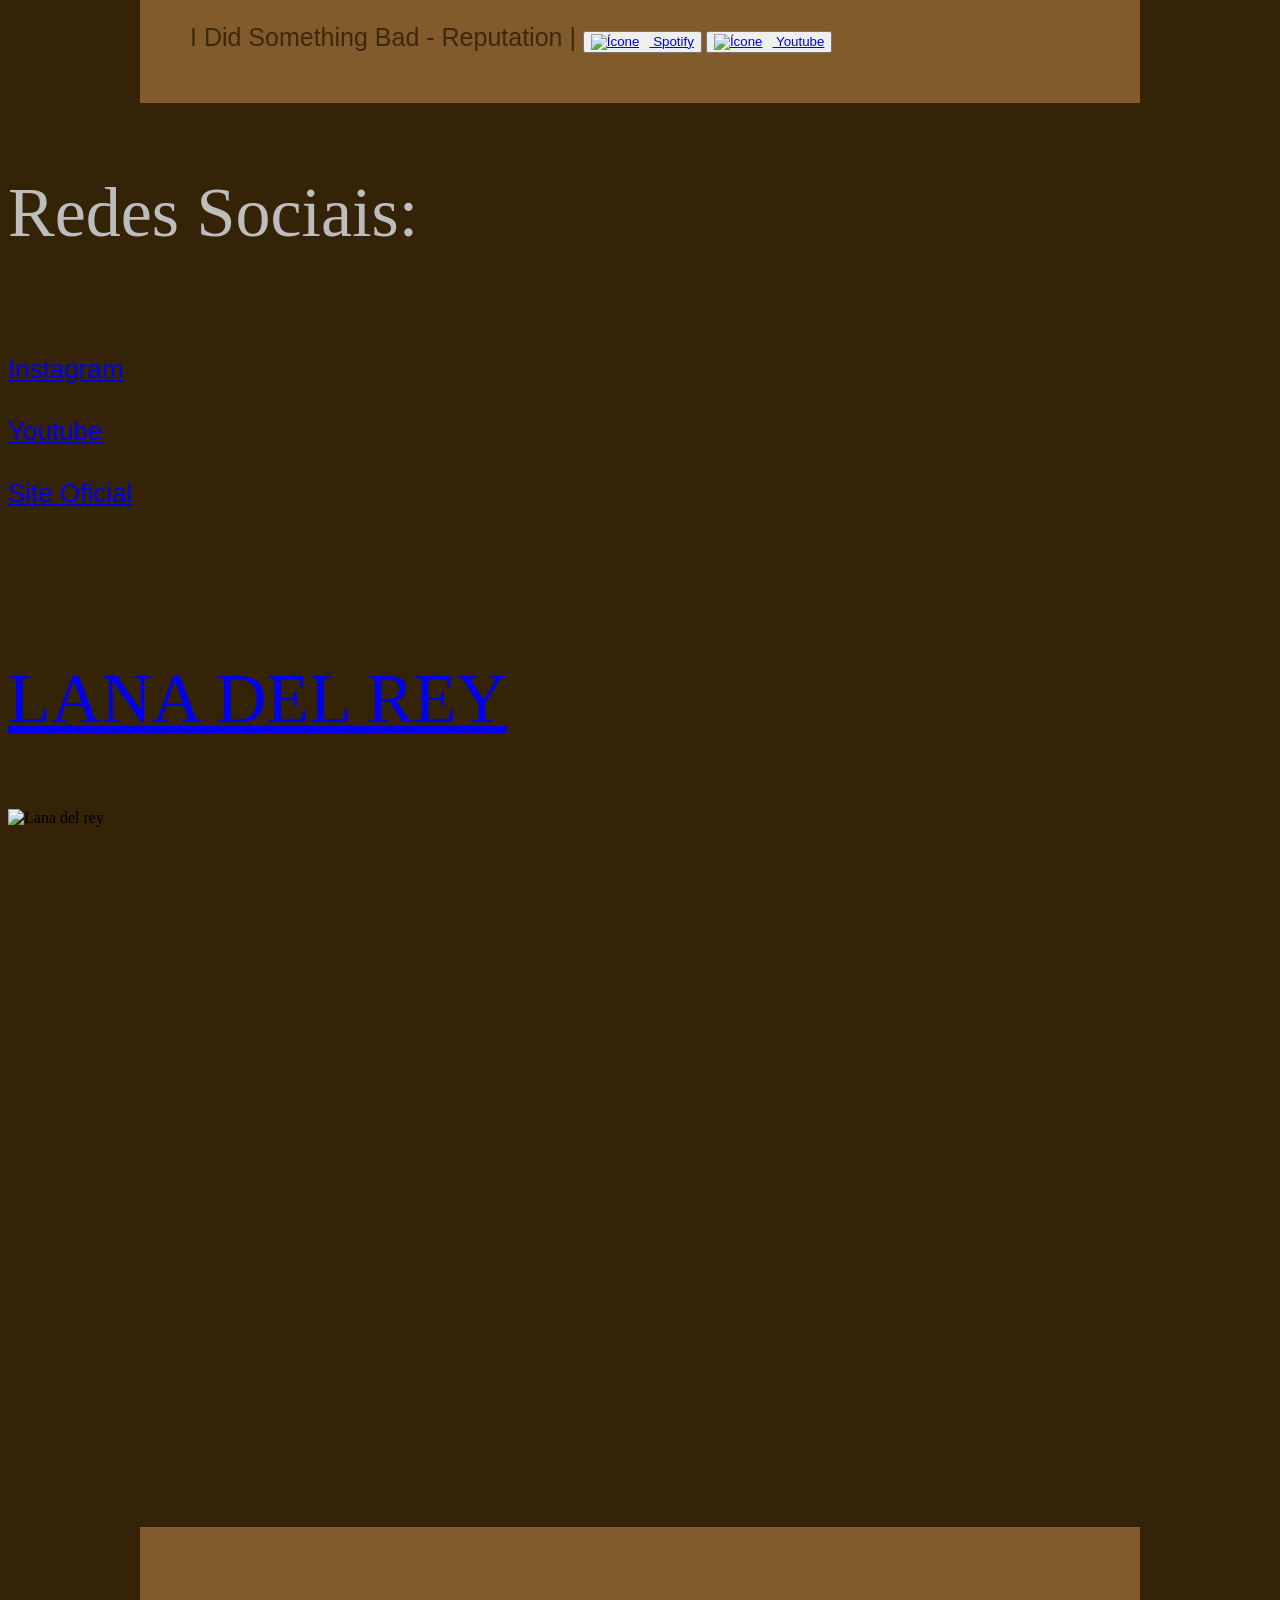
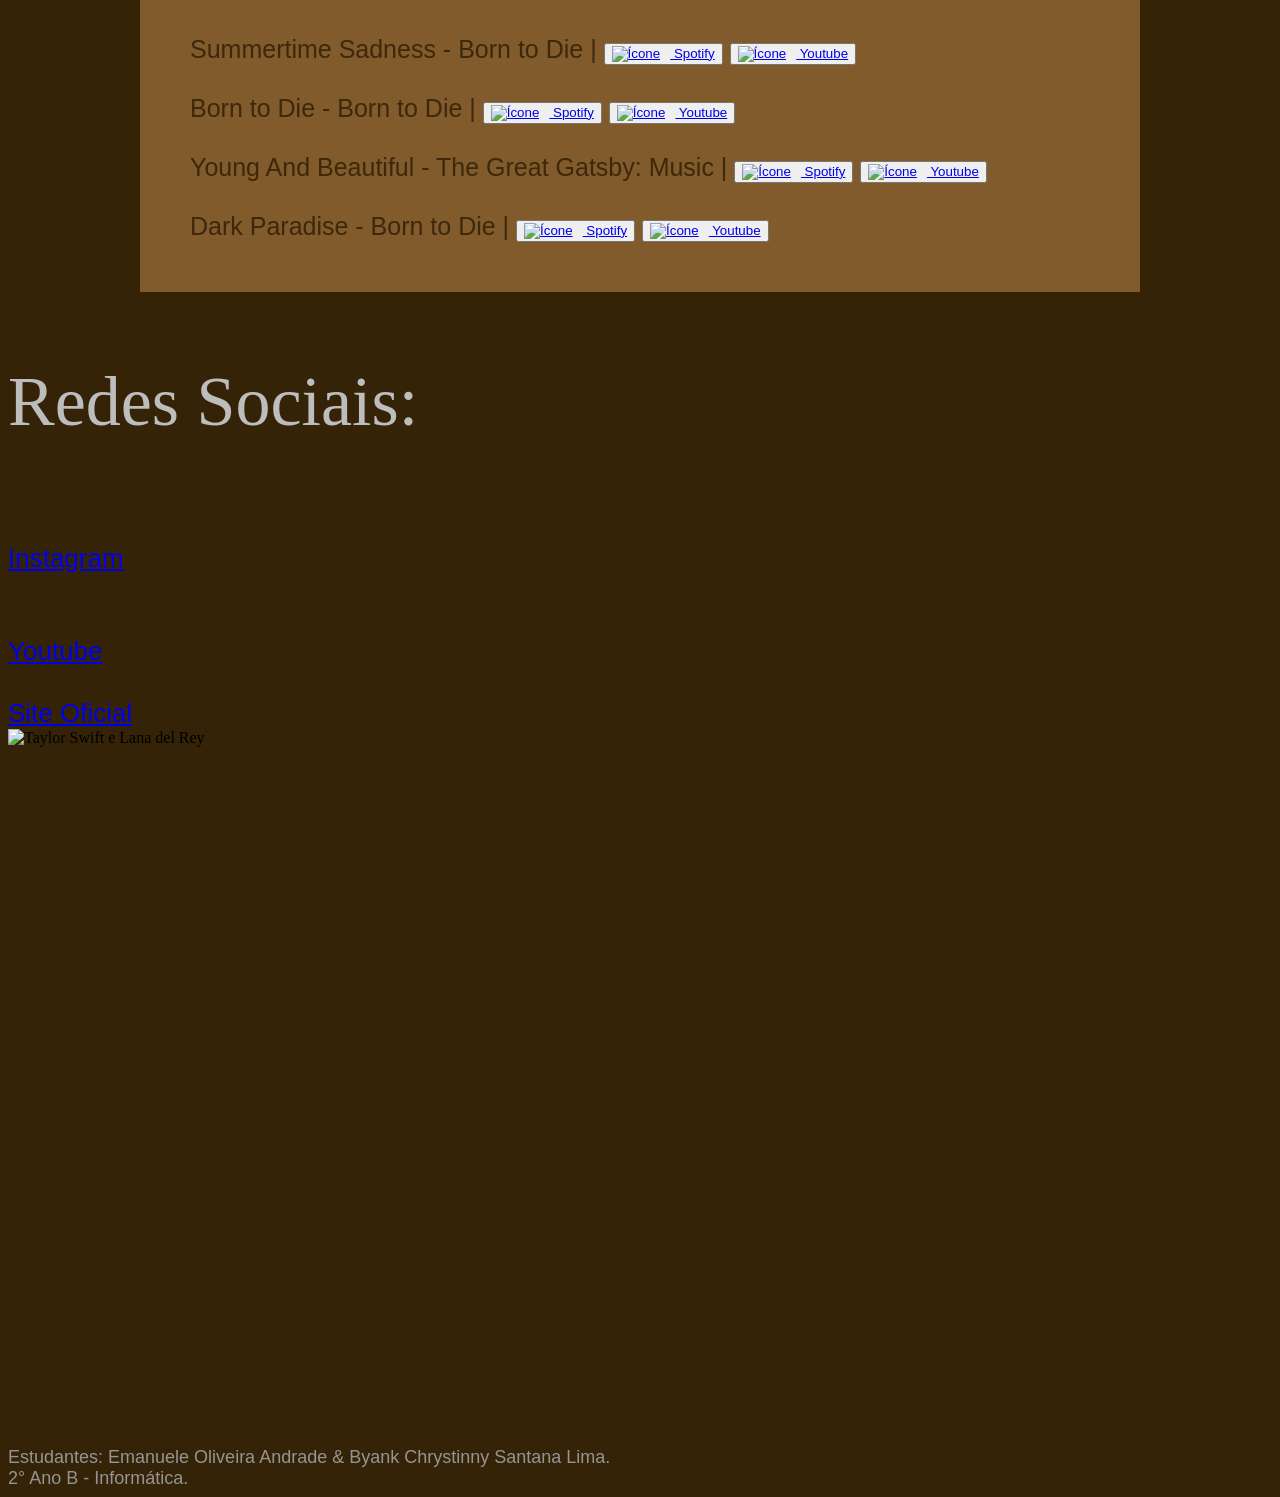
==== commit ccfcec9b: "Update index.html" ====
--- a/index.html
+++ b/index.html
@@ -8,15 +8,14 @@
 <header><h1>Catálogo de Músicas</h1></header>
 
 <p><br><a href="taylorswift.html"target="_blank">TAYLOR SWIFT</a></p>
-<header>
-    <nav class="navbar">
-        <ul class="nav-list">
-            <li><a href="#">Home</a></li>
-            <li><a href="#">Sobre</a></li>
-            <li><a href="#">Serviços</a></li>
-        </ul>
-    </nav>
-</header>
+
+<nav class="navbar">
+    <ul class="nav-list">
+        <li><a href="#">Home</a></li>
+        <li><a href="#">Sobre</a></li>
+        <li><a href="#">Serviços</a></li>
+    </ul>
+</nav>
 
   
 <img src="https://substackcdn.com/image/fetch/$s_!k_Kv!,f_auto,q_auto:good,fl_progressive:steep/https%3A%2F%2Fsubstack-post-media.s3.amazonaws.com%2Fpublic%2Fimages%2F8c1ec4d6-6ec7-4b07-976a-b0801da9e284_1708x1281.jpeg" style="display: block; margin: 0 auto;"
--- a/mystyle.css
+++ b/mystyle.css
@@ -98,7 +98,11 @@
         box-shadow: 0 4px 6px rgba(0, 0, 0, 0.1);
         filter: brightness(110%);
   }
-
+* {
+    margin: 0;
+    padding: 0;
+    box-sizing: border-box;
+}
 .navbar {
     background-color: #333;
     color: white;
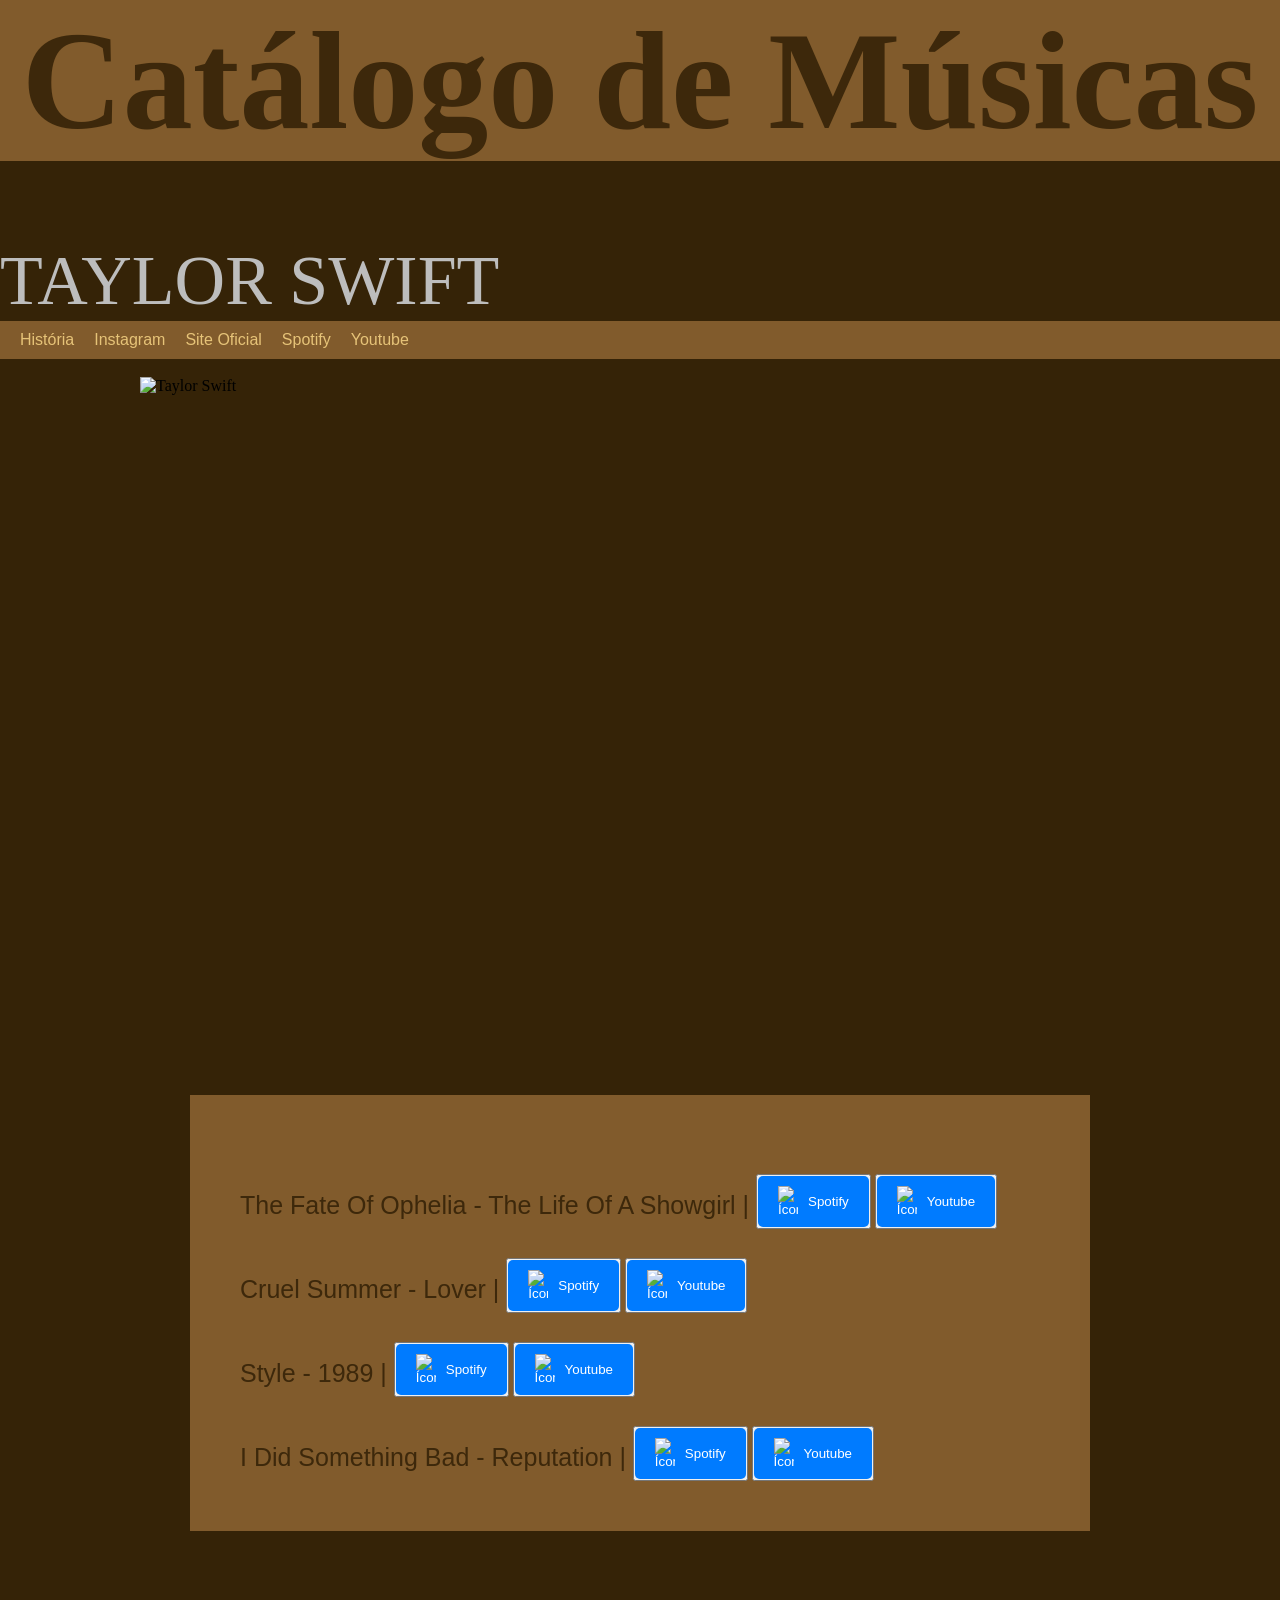
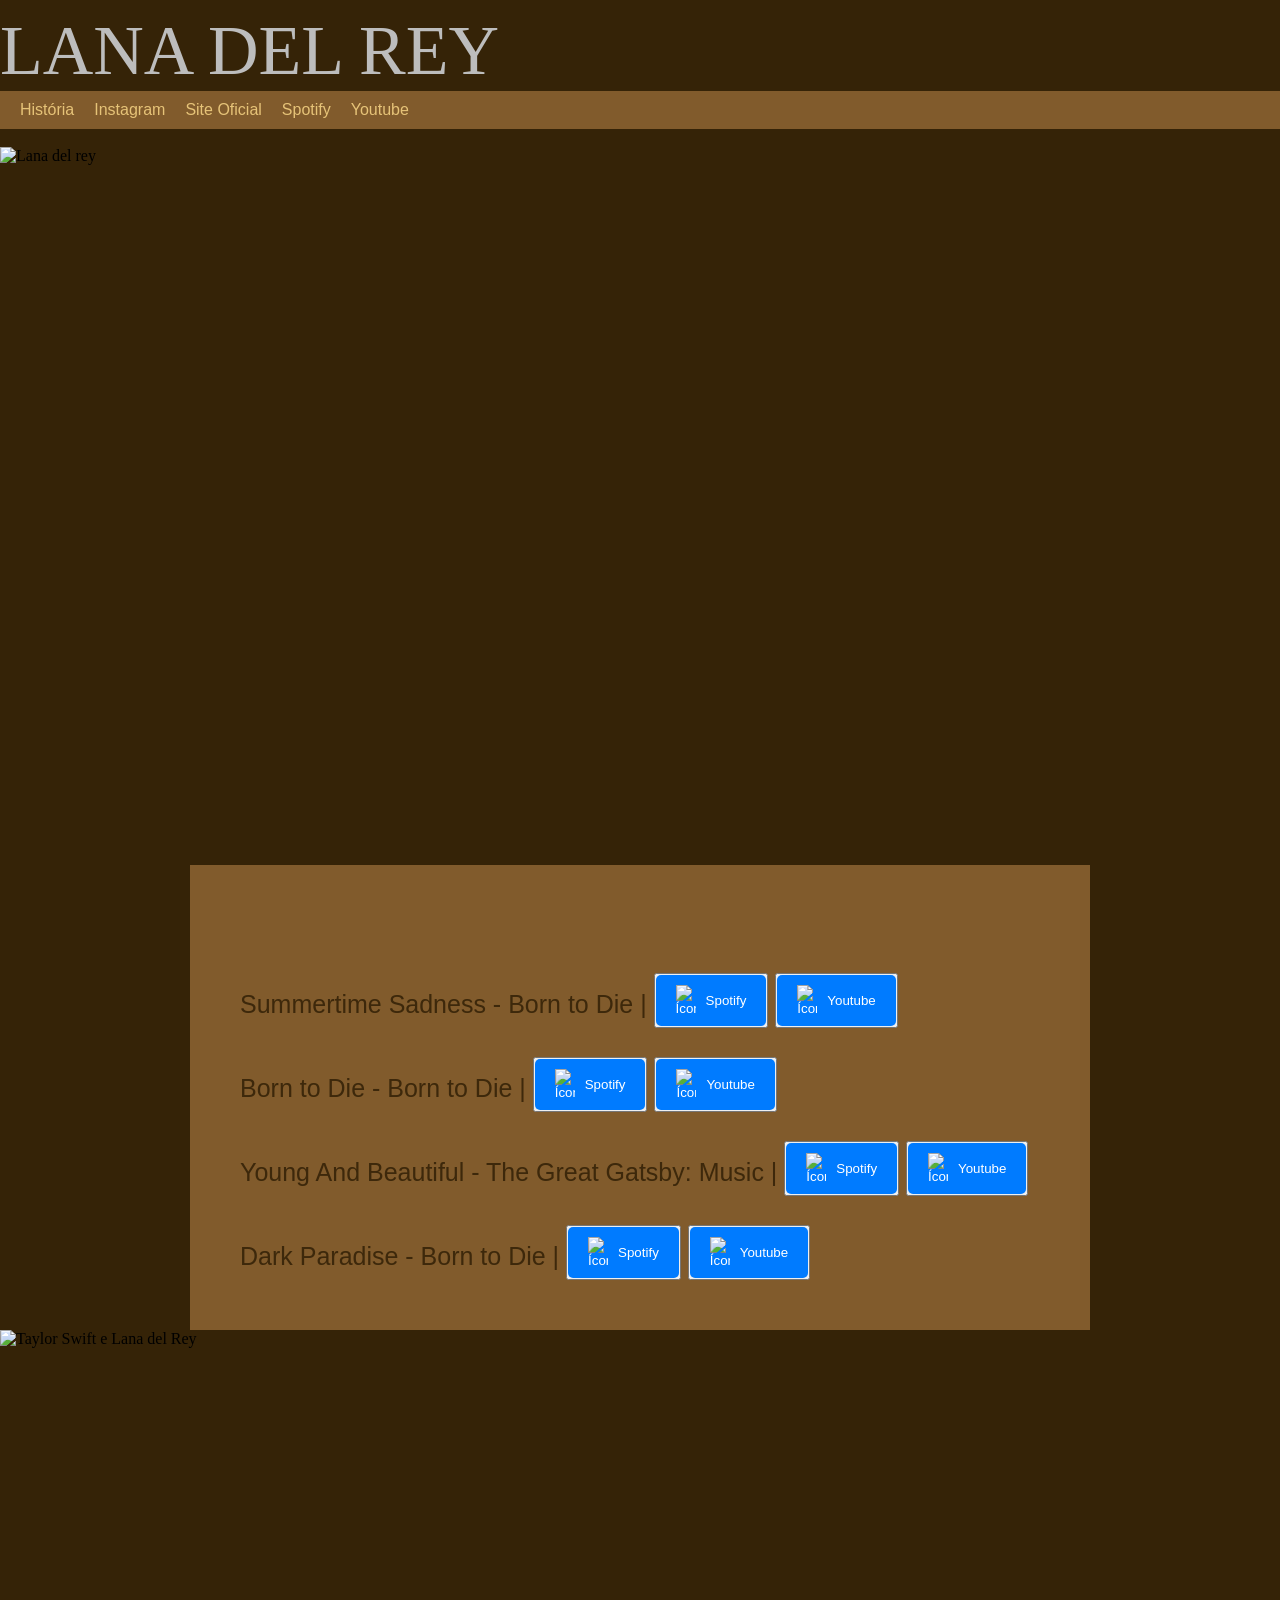
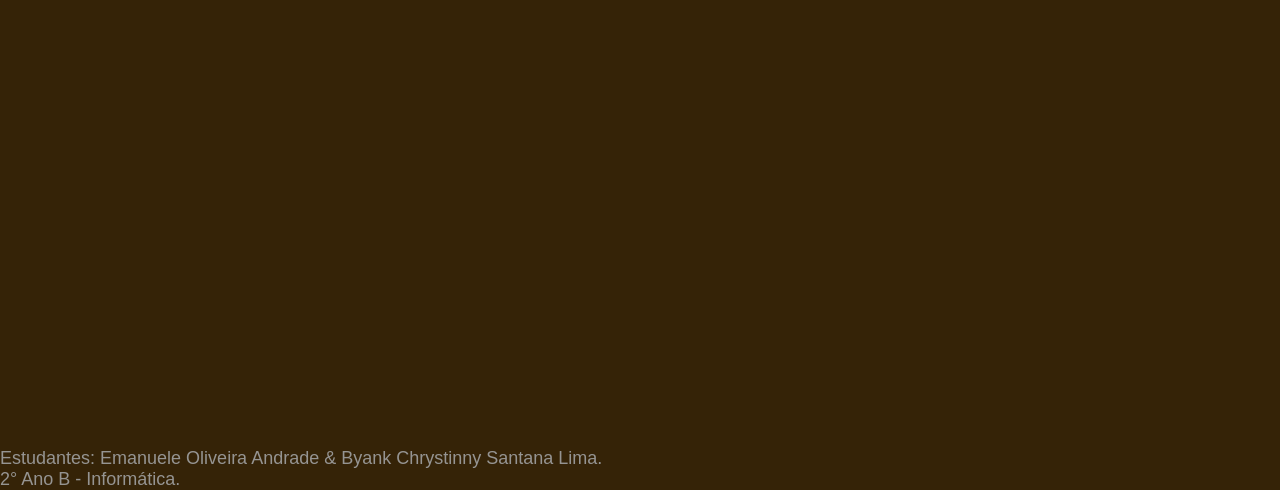
==== commit 891a9c41: "Update index.html" ====
--- a/index.html
+++ b/index.html
@@ -7,18 +7,20 @@
 
 <header><h1>Catálogo de Músicas</h1></header>
 
-<p><br><a href="taylorswift.html"target="_blank">TAYLOR SWIFT</a></p>
+<p><br>TAYLOR SWIFT</p>
 
 <nav class="navbar">
     <ul class="nav-list">
-        <li><a href="#">Home</a></li>
-        <li><a href="#">Sobre</a></li>
-        <li><a href="#">Serviços</a></li>
+        <li><a href="taylorswift.html"target="_blank">História</a></li>
+        <li><a href="https://www.instagram.com/taylorswift/"target="_blank">Instagram</a></li>
+        <li><a href="https://www.taylorswift.com/"target="_blank">Site Oficial</a></li>
+        <li><a href="https://open.spotify.com/intl-pt/artist/06HL4z0CvFAxyc27GXpf02"target="_blank">Spotify</a></li>
+        <li><a href="https://www.youtube.com/channel/UCqECaJ8Gagnn7YCbPEzWH6g"target="_blank">Youtube</a></li>
     </ul>
 </nav>
 
   
-<img src="https://substackcdn.com/image/fetch/$s_!k_Kv!,f_auto,q_auto:good,fl_progressive:steep/https%3A%2F%2Fsubstack-post-media.s3.amazonaws.com%2Fpublic%2Fimages%2F8c1ec4d6-6ec7-4b07-976a-b0801da9e284_1708x1281.jpeg" style="display: block; margin: 0 auto;"
+<br><img src="https://substackcdn.com/image/fetch/$s_!k_Kv!,f_auto,q_auto:good,fl_progressive:steep/https%3A%2F%2Fsubstack-post-media.s3.amazonaws.com%2Fpublic%2Fimages%2F8c1ec4d6-6ec7-4b07-976a-b0801da9e284_1708x1281.jpeg" style="display: block; margin: 0 auto;"
 alt="Taylor Swift" width="1000" height="700">
  <br><div> 
   <p1> <br> The Fate Of Ophelia - The Life Of A Showgirl      |    </p1>
@@ -59,17 +61,18 @@
 </button>
 </div>
 
-
-  <p>Redes Sociais:</p> 
- <p3> <br><a href="https://www.instagram.com/taylorswift/"target="_blank"class="custom-button">Instagram</a>
-    
-  <br>   <br><a href="https://www.youtube.com/channel/UCqECaJ8Gagnn7YCbPEzWH6g"target="_blank">Youtube</a>
-     <br> <br> <a href="https://www.taylorswift.com/"target="_blank">Site Oficial</a></p3>
-
-
   
-<p><br><a href="lanadelrey.html"target="_blank">LANA DEL REY</a></p>
-<img src="https://i.redd.it/more-wallpapers-that-i-made-1920x1080-v0-cd0urobgfdcb1.jpg?width=4470&format=pjpg&auto=webp&s=2b976c2f247b314bf75c8721558a1b65627b4465" style="display: block; margin: 0 auto;" alt="Lana del rey" width="1300" height="700">
+<p><br>LANA DEL REY</p>
+<nav class="navbar">
+    <ul class="nav-list">
+        <li><a href="lanadelrey.html"target="_blank">História</a></li>
+        <li><a href="https://www.instagram.com/honeymoon/"target="_blank">Instagram</a></li>
+        <li><a href="https://www.lanadelrey.com/"target="_blank">Site Oficial</a></li>
+        <li><a href="https://open.spotify.com/intl-pt/artist/00FQb4jTyendYWaN8pK0wa"target="_blank">Spotify</a></li>
+        <li><a href="https://www.youtube.com/channel/UCqk3CdGN_j8IR9z4uBbVPSg"target="_blank">Youtube</a></li>
+    </ul>
+</nav>
+<br><img src="https://i.redd.it/more-wallpapers-that-i-made-1920x1080-v0-cd0urobgfdcb1.jpg?width=4470&format=pjpg&auto=webp&s=2b976c2f247b314bf75c8721558a1b65627b4465" style="display: block; margin: 0 auto;" alt="Lana del rey" width="1300" height="700">
 <br><div>
   <p1> <br><br> Summertime Sadness - Born to Die       |  
    <button> <a href="https://open.spotify.com/intl-pt/track/3BJe4B8zGnqEdQPMvfVjuS"target="_blank"class="botao-imagem">
@@ -109,9 +112,7 @@
 
  </div>
 
-  <p>Redes Sociais:</p> <p3> <br><a href="https://www.instagram.com/honeymoon/"target="_blank">Instagram</a>  <br>
-     <br> <br><a href="https://www.youtube.com/channel/UCqk3CdGN_j8IR9z4uBbVPSg"target="_blank">Youtube</a>
-     <br>  <br><a href="https://www.lanadelrey.com/"target="_blank">Site Oficial</a> <br></p3>
+
 <img src="imagemtaylana.jpg" style="display: block; margin: 0 auto;"
 alt="Taylor Swift e Lana del Rey" width="1300" height="700">
  <br> <p4> Estudantes: Emanuele Oliveira Andrade & Byank Chrystinny Santana Lima. <br> 2° Ano B - Informática.</p4>
@@ -122,10 +123,3 @@
 
 
 
-
-
-
-
-
-
-
--- a/mystyle.css
+++ b/mystyle.css
@@ -50,7 +50,7 @@
 
 }
 .button {
-  background-color: :#926834cc;
+  background-color: #926834cc;
   border: none;
   color: black;
   text-align: center;
@@ -64,6 +64,7 @@
 .botao-imagem img {
     margin-right: 10px; 
     width: 20px; 
+}
 .botao-imagem {
     display: inline-flex; 
     align-items: center;
@@ -93,33 +94,37 @@
       border: 1px solid #000000;
   }
 
-.custom-button: hover {
+.custom-button:hover {
         color: #000000;
         box-shadow: 0 4px 6px rgba(0, 0, 0, 0.1);
         filter: brightness(110%);
-  }
+      }
 * {
     margin: 0;
     padding: 0;
     box-sizing: border-box;
 }
+
 .navbar {
-    background-color: #333;
+    background-color:  #946a36cc;
     color: white;
     display: flex;
-    justify-content: space-between; /* Logo na esquerda, links na direita */
-    align-items: center; /* Alinha verticalmente */
+    justify-content: space-between; 
+    align-items: center; 
     padding: 10px 20px;
 }
 
 .nav-list {
-    list-style: none; /* Remove bolinhas da lista */
-    display: flex; /* Coloca os itens <li> na horizontal */
-    gap: 20px; /* Espaçamento entre os links */
+    list-style: none;
+    display: flex; 
+    gap: 20px;
 }
 
 .nav-list a {
-    text-decoration: none; /* Remove sublinhado */
-    color: white;
+    text-decoration: none; 
+    color: rgb(230, 195, 120);
     font-family: Arial, sans-serif;
 }
+.nav-list a:hover {
+    color: #e0e0e0; 
+}
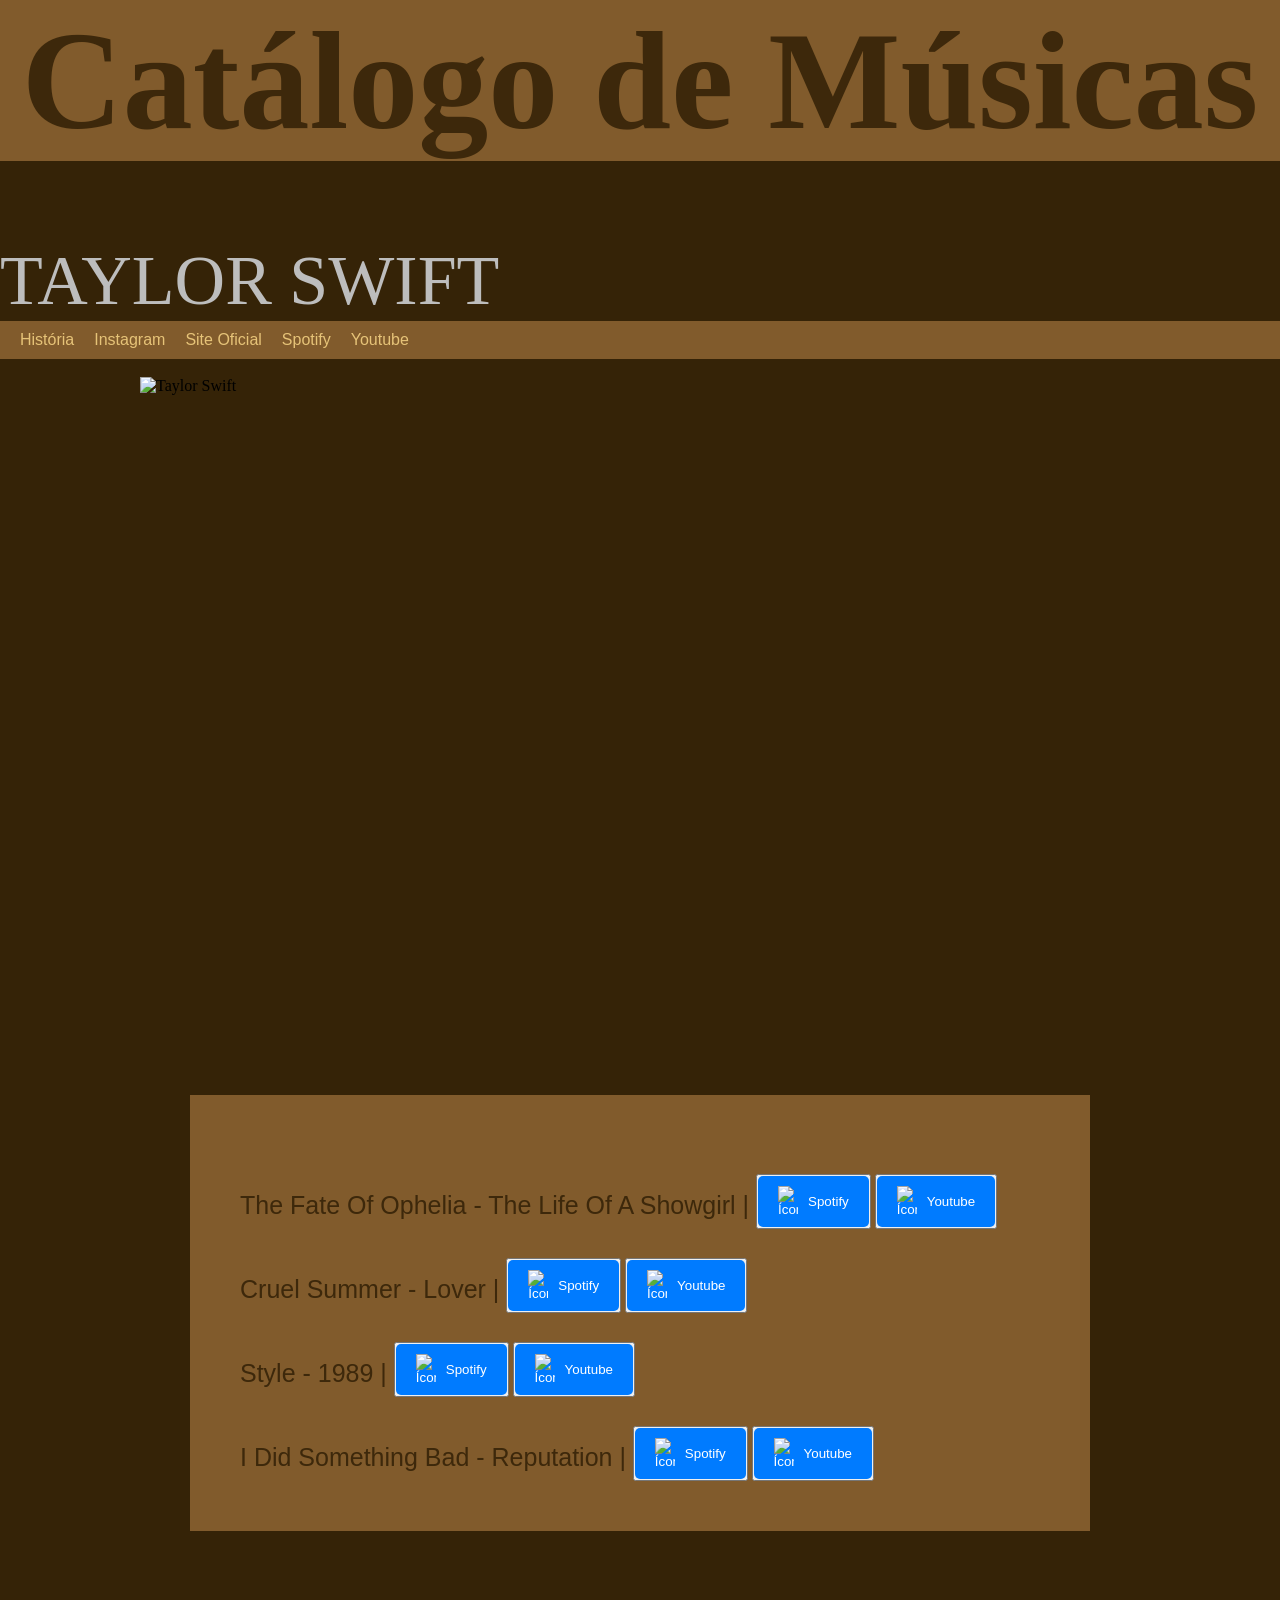
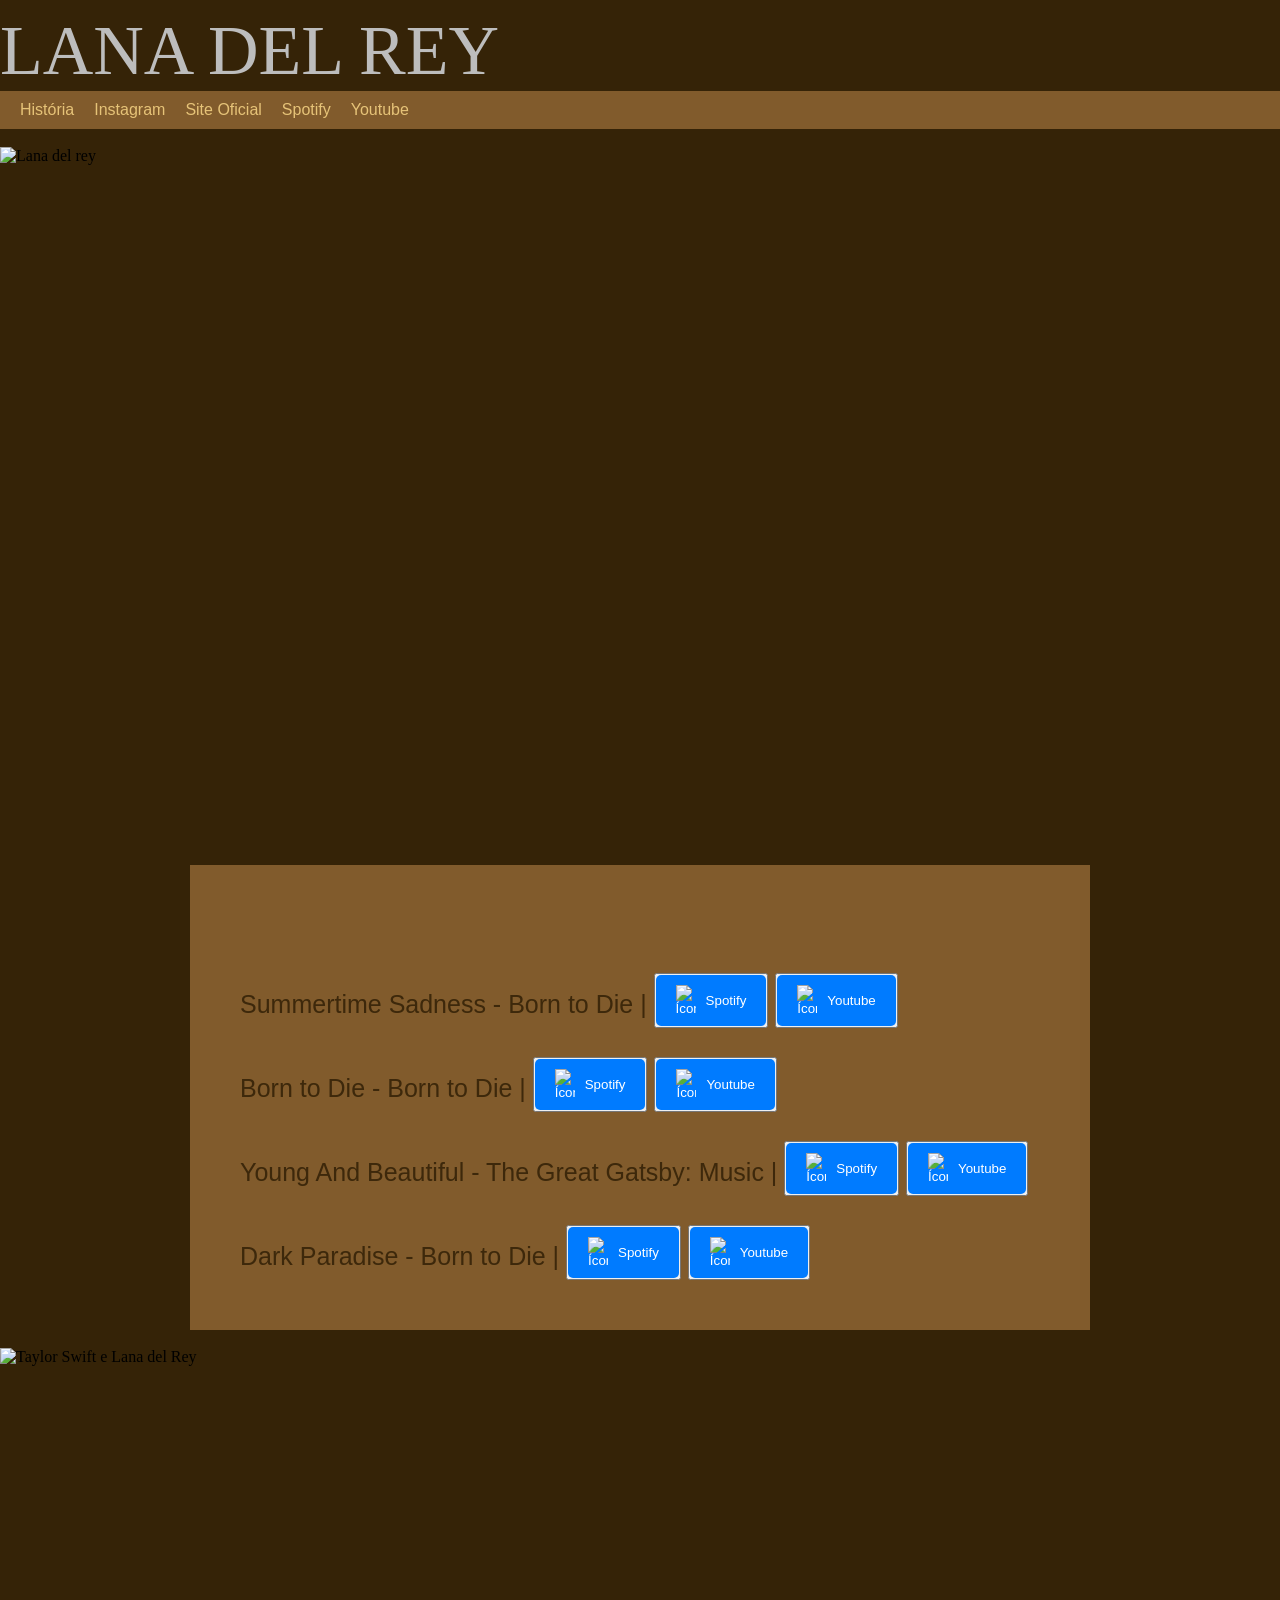
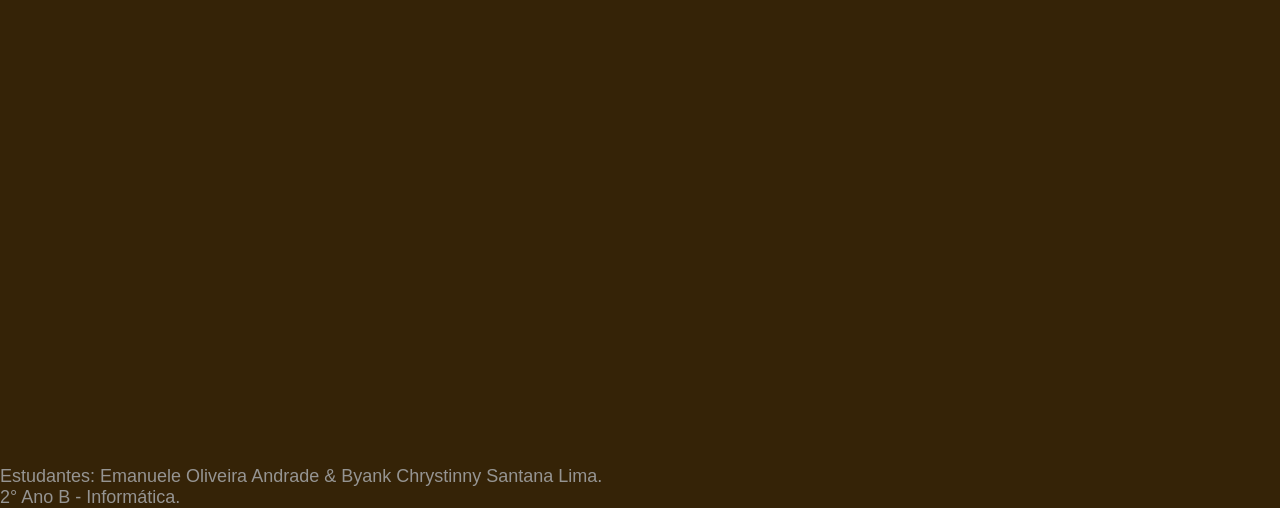
==== commit 07c1b844: "Update index.html" ====
--- a/index.html
+++ b/index.html
@@ -113,7 +113,7 @@
  </div>
 
 
-<img src="imagemtaylana.jpg" style="display: block; margin: 0 auto;"
+<br><img src="imagemtaylana.jpg" style="display: block; margin: 0 auto;"
 alt="Taylor Swift e Lana del Rey" width="1300" height="700">
  <br> <p4> Estudantes: Emanuele Oliveira Andrade & Byank Chrystinny Santana Lima. <br> 2° Ano B - Informática.</p4>
 </body>
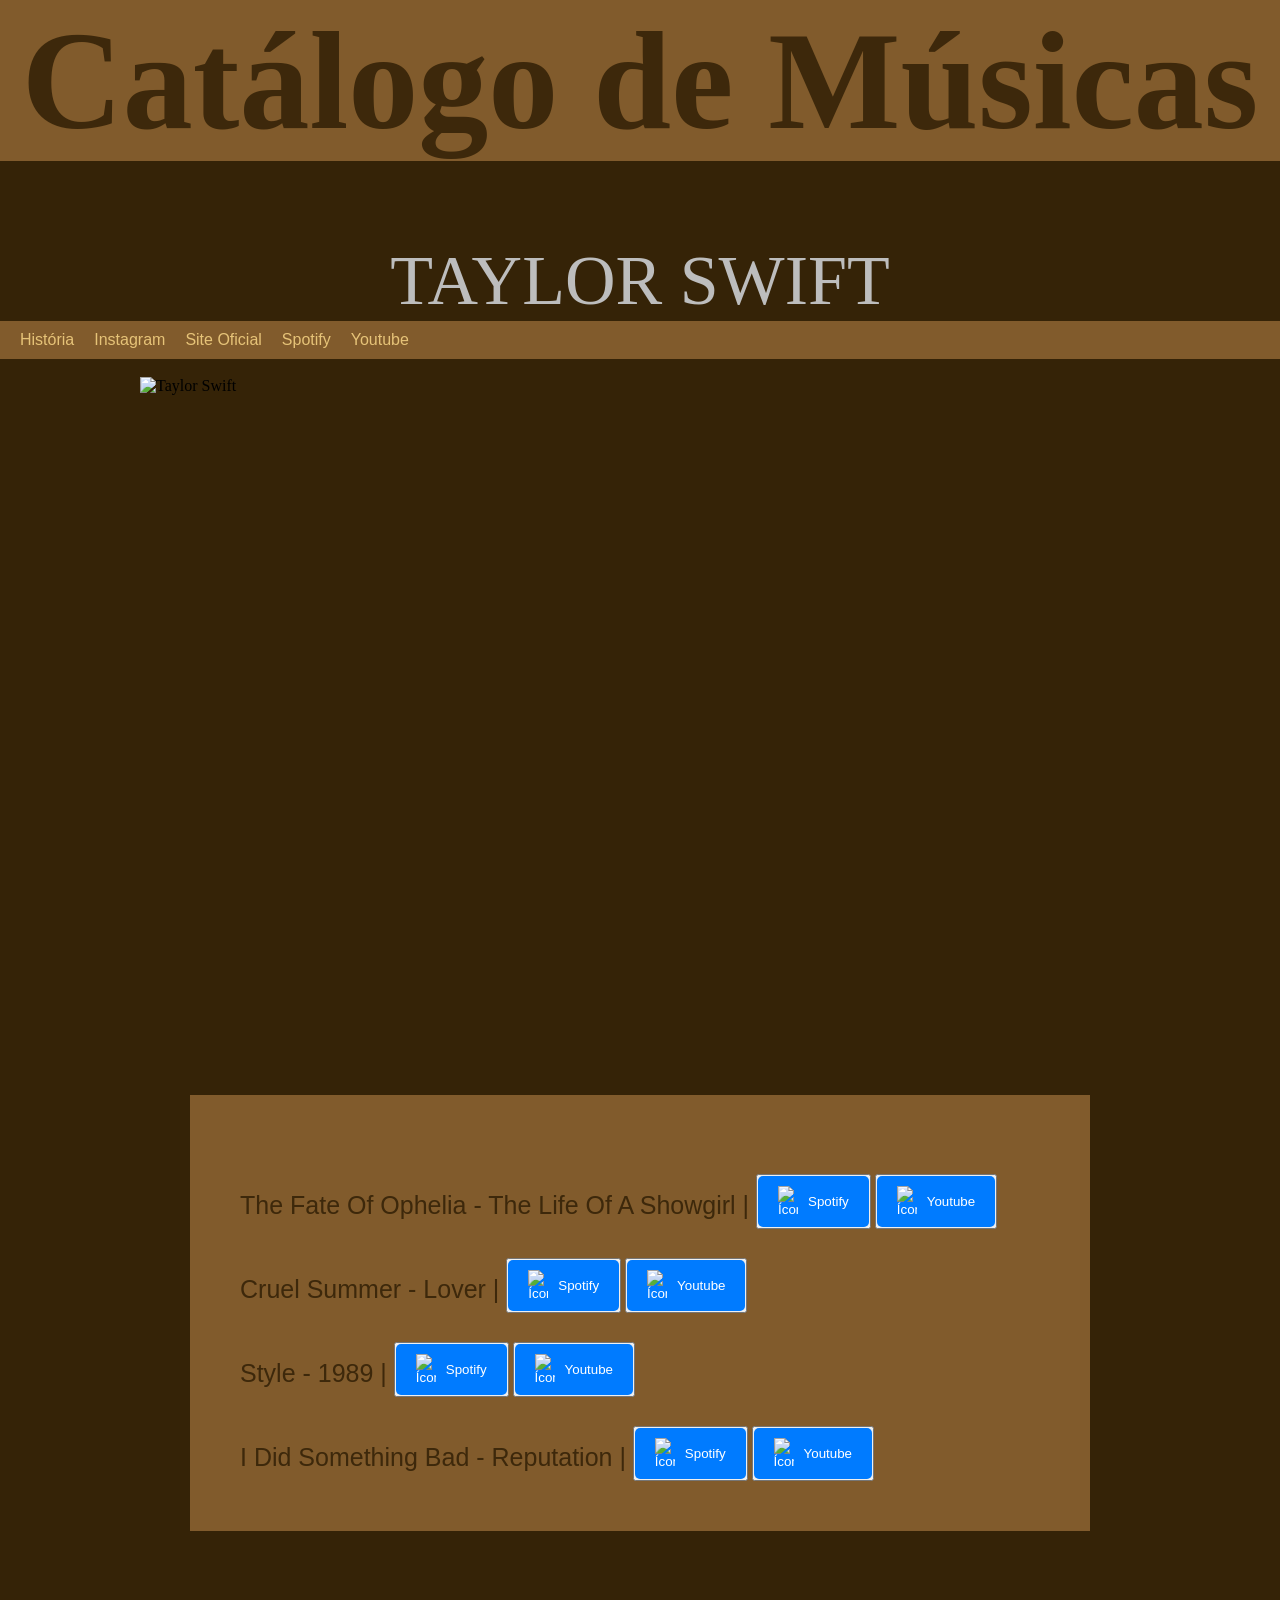
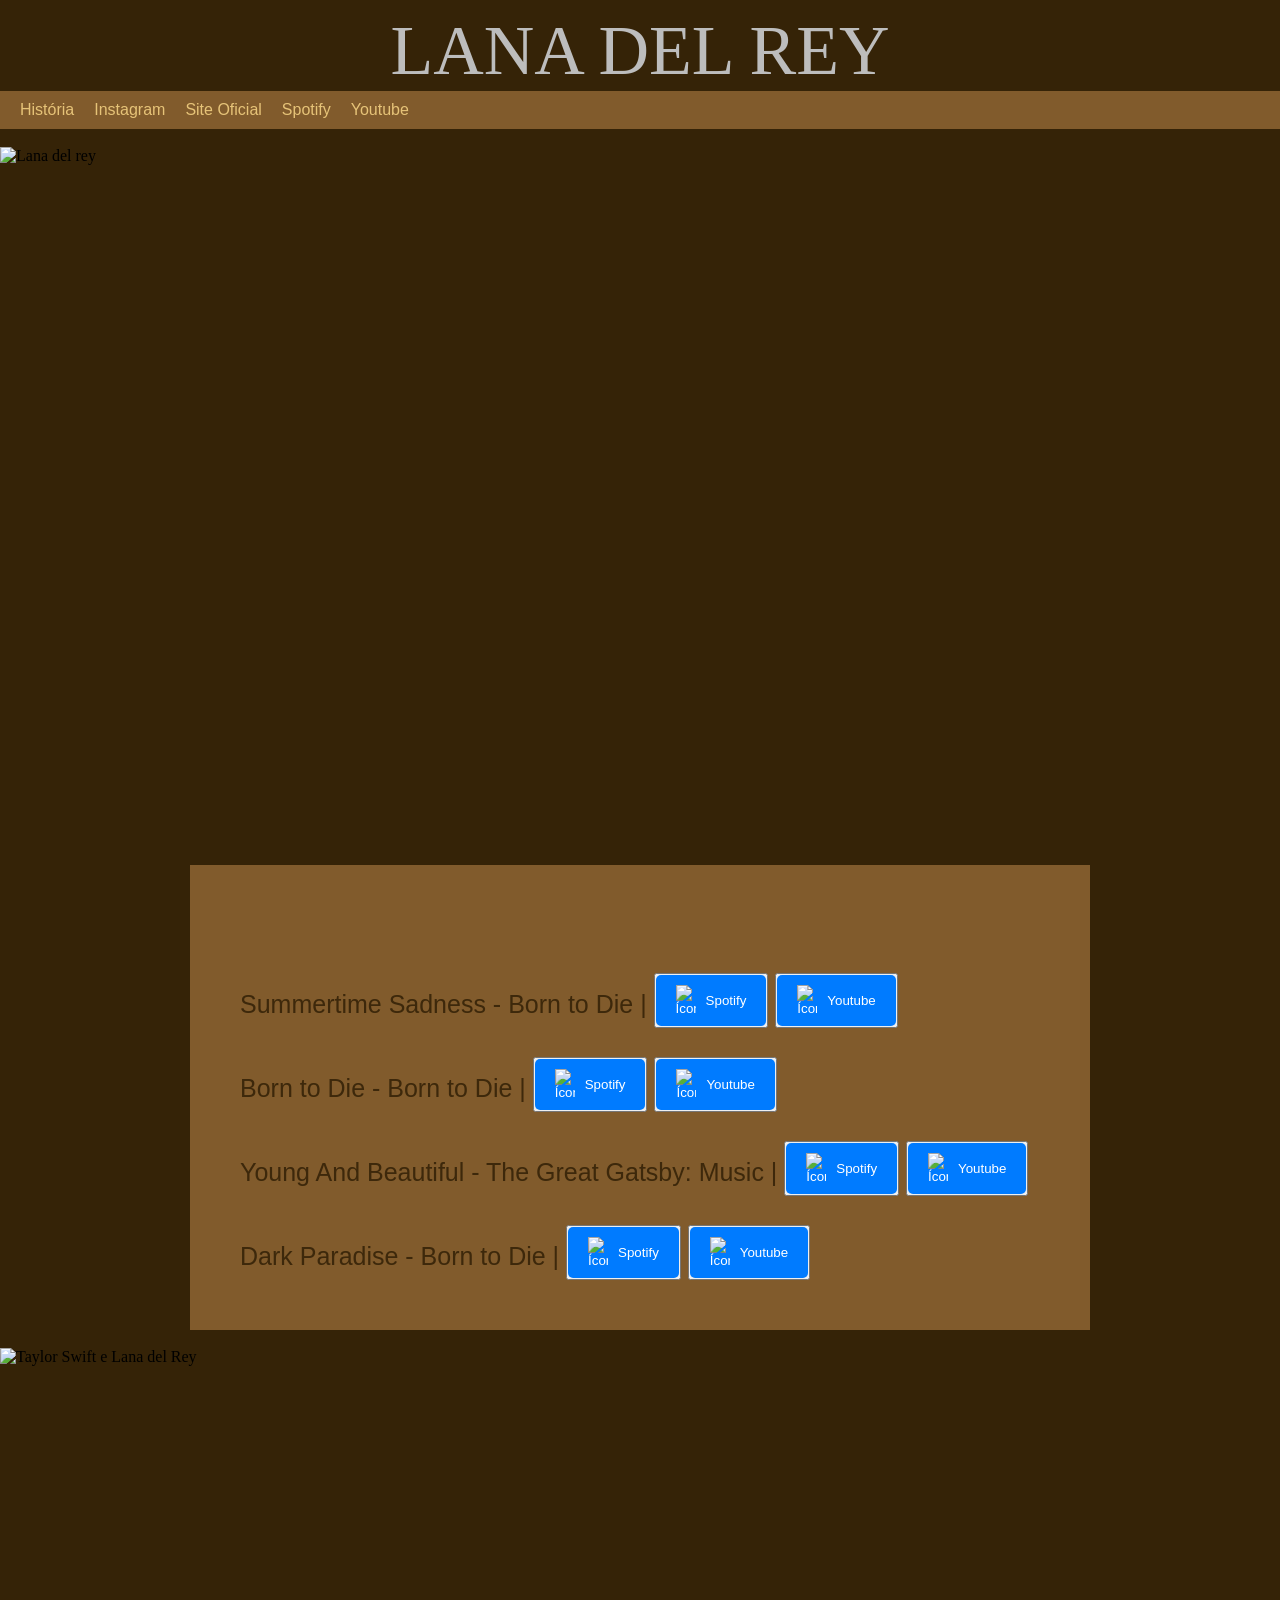
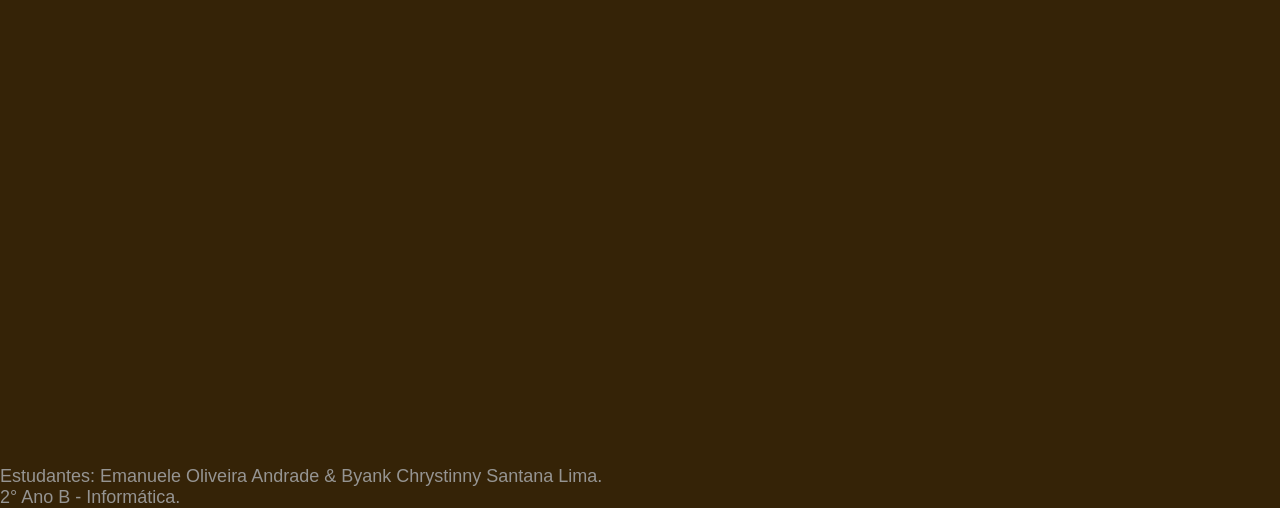
==== commit 4d417ea1: "Update index.html" ====
--- a/index.html
+++ b/index.html
@@ -24,7 +24,7 @@
 alt="Taylor Swift" width="1000" height="700">
  <br><div> 
   <p1> <br> The Fate Of Ophelia - The Life Of A Showgirl      |    </p1>
- <button> <a href="https://open.spotify.com/intl-pt/track/53iuhJlwXhSER5J2IYYv1W" class="botao-imagem">
+ <button> <a href="https://open.spotify.com/intl-pt/track/53iuhJlwXhSER5J2IYYv1W"target="_blank" class="botao-imagem">
              <img src="https://upload.wikimedia.org/wikipedia/commons/7/71/Spotify.png" alt="Ícone"> 
   Spotify </a> 
  </button>
--- a/mystyle.css
+++ b/mystyle.css
@@ -29,6 +29,7 @@
 p {
   color: rgb(189, 189, 189);
   font-size: 70px;
+  text-align: center;
 }
 p1{
     font-family:arial;
